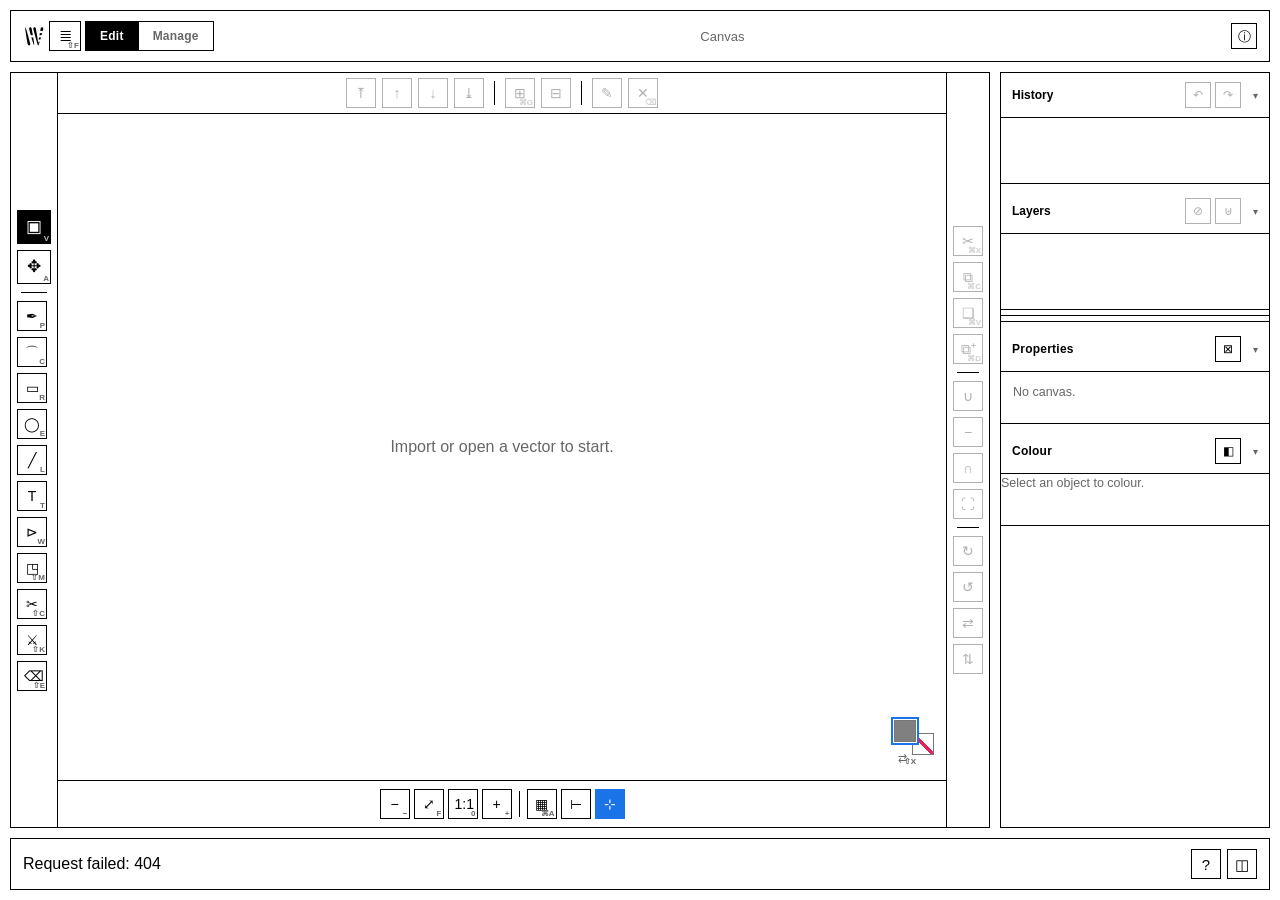
==== index.html @ 911d3b0f "feat(site): public compare page (browser vs desktop feature matrix) compare.html — an on-brand landi" ====
<!doctype html>
<html lang="en">
  <head>
    <meta charset="utf-8" />
    <meta name="viewport" content="width=device-width, initial-scale=1" />
    <script>
      // Deploy-target auto-detect (runs before the app module). On a Cloudflare Pages host
      // (*.pages.dev) or the production domain, run the SERVERLESS build — pipeline / library /
      // batch are gated behind a "download the desktop app" CTA. Local desktop (served from
      // localhost by the Python app) stays the full app. Same file both ways, no build step.
      // `?cloud` / `?nocloud` override for testing (handled in src/ui/env.js).
      (function () {
        var h = location.hostname;
        if (/\.pages\.dev$/.test(h) || h === "hector-vector.com" || h === "www.hector-vector.com") window.__HV_CLOUD__ = true;
      })();
    </script>
    <title>hector-vector</title>
    <link rel="manifest" href="/manifest.webmanifest" />
    <link rel="icon" type="image/svg+xml" href="/assets/hv_logo.svg" />
    <meta name="theme-color" content="#ffffff" />
    <meta name="application-name" content="hector-vector" />
    <link rel="stylesheet" href="/style.css" />
  </head>
  <body>
    <main class="app editor">
      <header class="topbar editor-bar">
        <div class="panel-actions doc-actions-left">
          <img class="brand-logo" src="/assets/hv_logo.svg" alt="hector-vector" title="hector-vector" />
          <div class="menu" data-menu="file">
            <button class="icon-btn menu-trigger" data-key="⇧F" type="button" aria-haspopup="true" aria-expanded="false" title="File — New / Open / Save / Export (Shift+F)">≣</button>
            <div class="menu-list" role="menu" hidden></div>
          </div>
          <!-- Layout customization lives on the frame itself now: right-click any toolbar's
               blank space for the Layout menu (customize / profiles / reset). -->
          <!-- Edit ⇄ Manage: two stations on one bench. Edit = the canvas workbench;
               Manage borrows Library/Processor/Jobs into a roomy browse + batch surface. -->
          <div class="view-swap" role="group" aria-label="View">
            <button id="view-edit" class="view-tab active" type="button" aria-pressed="true" title="Edit — the canvas workbench">Edit</button>
            <button id="view-manage" class="view-tab" type="button" aria-pressed="false" title="Manage — browse &amp; batch-process your library">Manage</button>
          </div>
          <!-- Cloud build only: the pipeline / library / batch live in the local desktop app. -->
          <a id="get-desktop" class="get-desktop" href="/compare" title="What the desktop app unlocks — AI upscaling, background removal, tracing, batch, and your local library">⤓ Get the desktop app</a>
        </div>
        <!-- the canvas name + current selection live in the header (frees the stage) -->
        <span class="doc-title" title="Current document"><span id="output-label">Canvas</span><span id="sel-label" class="doc-sel"></span></span>
        <!-- Shelf: closed/unused panels park here as squares (click to reopen). Lives in
             the top-right header space; empty until a panel is closed. -->
        <div class="panel-shelf" id="panel-shelf" role="toolbar" aria-label="Shelved panels"></div>
      </header>

      <section class="editor-grid">
        <!-- Left dock: leftmost column, empty until a panel is docked here (drag a panel's
             header over it). Hidden from the grid when empty. -->
        <aside class="leftdock" id="leftdock" aria-label="Left dock">
          <div class="dock-resizer dock-resizer-l" id="leftdock-resizer" title="Drag to resize"></div>
        </aside>
        <nav class="toolstrip" role="toolbar" aria-label="Tools">
          <button class="tool-button tool-primary active" data-tool="select" data-key="V" type="button" title="Select / Move (V) — drag empty space to marquee (Alt = lasso) · Ctrl+T scale · Ctrl+R rotate">▣</button>
          <button class="tool-button tool-primary" data-tool="node" data-key="A" type="button" title="Edit points (A) — anchors &amp; handles">✥</button>
          <span class="tool-sep" aria-hidden="true"></span>
          <button class="tool-button" data-tool="pen" data-key="P" type="button" title="Pen — click to add points (P)">✒</button>
          <button class="tool-button" data-tool="curvature" data-key="C" type="button" title="Curvature — click to drop auto-smooth points (C)">⌒</button>
          <button class="tool-button" data-tool="rect" data-key="R" type="button" title="Rectangle (R)">▭</button>
          <button class="tool-button" data-tool="ellipse" data-key="E" type="button" title="Ellipse (E)">◯</button>
          <button class="tool-button" data-tool="line" data-key="L" type="button" title="Line (L)">╱</button>
          <button class="tool-button" data-tool="text" data-key="T" type="button" title="Text (T) — click to place, type, Esc to finish">T</button>
          <button class="tool-button" data-tool="width" data-key="W" type="button" title="Width (W) — drag a stroke perpendicular to swell/pinch it (Alt = one side)">⊳</button>
          <button class="tool-button" data-tool="shapebuilder" data-key="⇧M" type="button" title="Shape Builder (Shift+M) — paint across overlapping selected shapes to merge regions (Alt removes)">◳</button>
          <button class="tool-button" data-tool="scissors" data-key="⇧C" type="button" title="Scissors (Shift+C) — click a path to cut it">✂</button>
          <button class="tool-button" data-tool="knife" data-key="⇧K" type="button" title="Knife (Shift+K) — drag across shapes to cut (Alt = straight)">⚔</button>
          <button class="tool-button" data-tool="eraser" data-key="⇧E" type="button" title="Eraser (Shift+E) — drag over filled shapes to erase ( [ / ] resize )">⌫</button>
        </nav>

        <article class="stage-wrap preview-panel" data-tool="select">
          <!-- arrange/structure controls for the selection, across the top of the canvas -->
          <nav class="stage-toolbar" role="toolbar" aria-label="Arrange">
            <button id="layer-front" class="tool-button" type="button" title="Bring to front (Ctrl/Cmd+Shift+])" disabled>⤒</button>
            <button id="layer-forward" class="tool-button" type="button" title="Bring forward (Ctrl/Cmd+])" disabled>↑</button>
            <button id="layer-backward" class="tool-button" type="button" title="Send backward (Ctrl/Cmd+[)" disabled>↓</button>
            <button id="layer-back" class="tool-button" type="button" title="Send to back (Ctrl/Cmd+Shift+[)" disabled>⤓</button>
            <span class="tool-vsep" aria-hidden="true"></span>
            <button id="layer-group" class="tool-button" data-key="⌘G" type="button" title="Group (Ctrl/Cmd+G)" disabled>⊞</button>
            <button id="layer-ungroup" class="tool-button" type="button" title="Ungroup (Ctrl/Cmd+Shift+G)" disabled>⊟</button>
            <span class="tool-vsep" aria-hidden="true"></span>
            <button id="layer-rename" class="tool-button" type="button" title="Rename selected object" disabled>✎</button>
            <button id="layer-delete" class="tool-button" data-key="⌫" type="button" title="Delete (Del / Backspace)" disabled>✕</button>
          </nav>
          <div class="stage-body">
            <div id="rulers" class="rulers" hidden aria-hidden="true">
              <div class="ruler-corner"></div>
              <canvas class="ruler ruler-h"></canvas>
              <canvas class="ruler ruler-v"></canvas>
            </div>
            <div id="output-preview" class="preview-frame empty-frame">Import or open a vector to start.</div>
            <!-- Fill (primary) / stroke (secondary) swatches: float in the canvas's
                 inner bottom-right corner (so all four picture-frame bezels stay
                 identical). Reflect the selection or the default for new shapes. -->
            <div class="tool-swatches" id="tool-swatches">
              <button class="swatch swatch-fill" id="swatch-fill" type="button" title="Fill — click to set the fill colour"></button>
              <button class="swatch swatch-stroke" id="swatch-stroke" type="button" title="Stroke — click to set the stroke colour"></button>
              <button class="swatch-swap" id="swatch-swap" data-key="⇧X" type="button" title="Swap fill / stroke (Shift+X)">⇄</button>
              <input type="color" id="swatch-color-input" hidden />
            </div>
          </div>
          <div class="panel-foot">
            <!-- Navigation + canvas-level controls (object controls are on the side bars). -->
            <div class="panel-actions viewport-controls">
              <button class="tool-button" data-vp="output" data-action="zoom-out" data-key="−" type="button" title="Zoom out (-)">−</button>
              <button class="tool-button" data-vp="output" data-action="fit" data-key="F" type="button" title="Fit to view (f)">⤢</button>
              <button class="tool-button" data-vp="output" data-action="actual" data-key="0" type="button" title="Actual size (0)">1:1</button>
              <button class="tool-button" data-vp="output" data-action="zoom-in" data-key="+" type="button" title="Zoom in (+)">+</button>
              <span class="vp-sep" aria-hidden="true"></span>
              <button id="vp-selectall" class="tool-button" data-key="⌘A" type="button" title="Select all objects (Ctrl/Cmd+A)">▦</button>
              <button id="vp-rulers" class="tool-button" type="button" title="Rulers — show measurement rulers" aria-pressed="false">⊢</button>
              <button id="vp-guides" class="tool-button" type="button" title="Smart guides — snap to other objects' edges &amp; centres" aria-pressed="false">⊹</button>
            </div>
          </div>
        </article>

        <nav class="actionbar" role="toolbar" aria-label="Object actions">
          <button class="tool-button" id="act-cut" data-key="⌘X" type="button" title="Cut (Ctrl/Cmd+X)" disabled>✂</button>
          <button class="tool-button" id="act-copy" data-key="⌘C" type="button" title="Copy (Ctrl/Cmd+C)" disabled>⧉</button>
          <button class="tool-button" id="act-paste" data-key="⌘V" type="button" title="Paste (Ctrl/Cmd+V)" disabled>❏</button>
          <button class="tool-button" id="act-duplicate" data-key="⌘D" type="button" title="Duplicate (Ctrl/Cmd+D)" disabled>⧉⁺</button>
          <span class="tool-sep" aria-hidden="true"></span>
          <button class="tool-button" id="act-union" type="button" title="Unite — combine shapes" disabled>∪</button>
          <button class="tool-button" id="act-subtract" type="button" title="Subtract front from back" disabled>−</button>
          <button class="tool-button" id="act-intersect" type="button" title="Intersect — keep the overlap" disabled>∩</button>
          <button class="tool-button" id="act-clip" type="button" title="Make clipping mask (Ctrl/Cmd+7) — top object clips the rest" disabled>⛶</button>
          <span class="tool-sep" aria-hidden="true"></span>
          <button class="tool-button" id="act-rotate-cw" type="button" title="Rotate 90° clockwise">↻</button>
          <button class="tool-button" id="act-rotate-ccw" type="button" title="Rotate 90° counter-clockwise">↺</button>
          <button class="tool-button" id="act-flip-h" type="button" title="Flip horizontal">⇄</button>
          <button class="tool-button" id="act-flip-v" type="button" title="Flip vertical">⇅</button>
        </nav>

        <aside class="rightdock" id="rightdock">
          <div class="dock-resizer" id="dock-resizer" title="Drag to resize"></div>
          <div class="rail-section history" data-section="history">
            <div class="panel-head section-head">
              <span class="caret" title="History — collapse / expand">▾</span><span class="sec-label">History</span><span class="sec-count" id="history-count"></span>
              <div class="panel-actions">
                <button id="undo-button" class="tool-button" type="button" title="Undo (Ctrl/Cmd+Z)" disabled>↶</button>
                <button id="redo-button" class="tool-button" type="button" title="Redo (Ctrl/Cmd+Shift+Z)" disabled>↷</button>
              </div>
            </div>
            <div id="history-list" class="history-list section-body"></div>
          </div>
          <div class="dock-vresizer" id="dock-vresizer" title="Drag to resize History / Layers"></div>
          <div class="rail-section layers" data-section="layers">
            <div class="panel-head section-head">
              <span class="caret" title="Layers — collapse / expand">▾</span><span class="sec-label">Layers</span><span class="sec-count" id="layers-count"></span>
              <div class="panel-actions">
                <button id="layer-cleanup" class="tool-button" type="button" title="Clean up ghost layers" disabled>⊘</button>
                <button id="layer-merge" class="tool-button" type="button" title="Merge same-colour layers" disabled>⊎</button>
              </div>
            </div>
            <div id="layers-list" class="layers-list section-body"></div>
            <div id="layers-foot" class="layers-foot"></div>
          </div>
          <!-- Library: the image gallery, now a first-class dockable panel (drag the
               header to float/redock). Replaces the gallery trapped in the Process view —
               first step of dissolving Q into composable panels. -->
          <div class="rail-section library" data-section="library">
            <div class="panel-head section-head">
              <span class="caret" title="Library — collapse / expand">▾</span><span class="sec-label">Library</span><span class="sec-count" id="library-count"></span>
              <div class="panel-actions">
                <button id="library-add" class="tool-button" type="button" title="Add images to the library">⊕</button>
              </div>
            </div>
            <div id="library-list" class="library-list section-body"></div>
            <!-- Chin: filter (≈2/3) + C/R/V source toggle (canvas / raster / vector). -->
            <div id="library-chin" class="library-chin">
              <div class="lib-sort" role="group" aria-label="Sort">
                <button class="lib-sort-dir" data-dir="asc" type="button" title="Sort ascending">↑</button>
                <button class="lib-sort-dir" data-dir="desc" type="button" title="Sort descending">↓</button>
                <button id="library-sortkey" class="lib-sort-key" type="button" title="Sort by — click to change (Name / Date)">N</button>
              </div>
              <input id="library-filter" class="modal-search library-filter" type="search" placeholder="Filter…" />
              <div class="lib-mode-btns" role="group" aria-label="Library source">
                <button class="lib-mode" data-mode="canvas" type="button" title="Canvas — saved .hv projects">C</button>
                <button class="lib-mode" data-mode="raster" type="button" title="Raster — input images">R</button>
                <button class="lib-mode" data-mode="vector" type="button" title="Vector — output vectors">V</button>
              </div>
            </div>
          </div>
          <!-- Processor: the image→vector pipeline as a vertical flow rail (Upscale →
               Remove BG → Vectorize) — toggle/reorder stages, expand for settings,
               live-preview the selected raster, Run. Lifts the pipeline out of the
               cramped raster Properties panel into its own composable dock. -->
          <div class="rail-section processor" data-section="processor">
            <div class="panel-head section-head">
              <span class="caret" title="Processor — collapse / expand">▾</span><span class="sec-label">Processor</span><span class="sec-count" id="processor-out"></span>
              <div class="panel-actions">
                <button id="processor-run" class="tool-button" type="button" title="Run the pipeline → canvas" disabled>▸</button>
              </div>
            </div>
            <div id="processor-body" class="processor-body section-body"></div>
            <!-- Chin: the Run action (+ a Load-to-preview affordance), pinned below the
                 scrolling stage list — the standard panel chin (ink top-border). -->
            <div id="processor-chin" class="processor-chin"></div>
          </div>
          <!-- Jobs: the batch queue, now a dockable panel so it's visible in the Edit
               view alongside the canvas (step toward dissolving the Process view). -->
          <div class="rail-section jobs" data-section="jobs">
            <div class="panel-head section-head">
              <span class="caret" title="Jobs — collapse / expand">▾</span><span class="sec-label">Jobs</span><span class="sec-count" id="jobs-count"></span>
              <div class="panel-actions">
                <button id="jobs-cancel-all" class="tool-button" type="button" title="Cancel all queued jobs" disabled>⊗</button>
                <button id="jobs-clear" class="tool-button" type="button" title="Clear finished jobs" disabled>⌦</button>
              </div>
            </div>
            <div id="jobs-list" class="jobs-list section-body"></div>
          </div>
        </aside>
      </section>

      <!-- The standalone Process view was dissolved into dock panels: Library (pick an
           image) → Processor (compose + run the pipeline) → Jobs (watch). -->

      <!-- Manage screen: the A-side of the Edit/Manage swap. Empty until you switch to it —
           manage.js borrows the Library / Processor / Jobs sections out of the right dock and
           reparents them here for a roomy browse + batch-process surface, then hands them back
           on return to Edit. Hidden via CSS (.app:not(.manage) .manage-grid { display:none }). -->
      <section class="manage-grid" aria-label="Manage — browse &amp; batch-process"></section>

      <!-- Hidden file inputs: Add images (raster import) + File ▸ Open from file (svg). -->
      <input id="file-input" type="file" accept="image/*" multiple hidden />
      <input id="open-file-input" type="file" accept=".svg,image/svg+xml" hidden />

      <footer class="status-bar">
        <div id="status-text">Ready.</div>
        <div id="status-progress" class="status-progress" hidden>
          <div class="status-progress-track"><div id="status-progress-bar" class="status-progress-bar"></div></div>
          <span id="status-progress-label" class="status-progress-label"></span>
        </div>
        <div class="status-tools" role="toolbar" aria-label="View">
          <button id="shortcut-button" class="bar-btn" type="button" title="Keyboard shortcuts (?)">?</button>
          <button id="rail-toggle" class="bar-btn" type="button" title="Hide side panels">◫</button>
        </div>
      </footer>
    </main>

    <div id="modal-root" class="modal-root" hidden>
      <div class="modal-backdrop" data-modal-close></div>
      <div class="modal-window">
        <header class="panel-head">
          <span id="modal-title">Browse</span>
          <div class="panel-actions">
            <input id="modal-search" class="modal-search" type="search" placeholder="Filter…" hidden />
            <button class="ghost-button" type="button" data-modal-close>Close</button>
          </div>
        </header>
        <div id="modal-body" class="modal-body"></div>
      </div>
    </div>

    <script type="module" src="/src/app.js"></script>
  </body>
</html>
---- style.css ----
:root {
  --bg: #fff;
  --fg: #000;
  --line: #000;
  --muted: #666;
  --checker-a: #fff;
  --checker-b: #dcdcdc;

  /* ---- inky monochrome design tokens (panels / inspector / colour) ----
     Edgy + boxy: pure-black structure and active fills, SHARP corners. One
     ink, one height. Active = black-on-white; hover punches to black. */
  --ink: #000;             /* active fills + strong text — deep pure black */
  --ink-2: #000;           /* ink hover */
  --label: #555;           /* field labels / section titles */
  --hair: #000;            /* component borders (pure black, boxy) */
  --hair-2: #000;          /* dividers */
  --surface: #f0f0f0;      /* subtle hover tint on fields */
  --field-h: 26px;         /* one control height everywhere in a panel */
  --r: 0;                  /* sharp corners — no rounding */
}

* { box-sizing: border-box; }

html, body {
  margin: 0;
  width: 100%;
  height: 100%;
  overflow: hidden;
  background: var(--bg);
  color: var(--fg);
  font-family: "IBM Plex Sans", "Helvetica Neue", Arial, sans-serif;
}

button, select, input, a { font: inherit; }

.app {
  height: 100vh;
  display: grid;
  grid-template-rows: auto auto 1fr auto;
  gap: 10px;
  padding: 10px;
}

.topbar, .control-bar, .panel, .library, .status-bar {
  border: 1px solid var(--line);
  background: var(--bg);
}

.topbar, .status-bar {
  display: flex;
  align-items: center;
  justify-content: space-between;
  gap: 10px;
  padding: 10px 12px;
  flex-wrap: wrap;
}

.topbar > * { min-width: 0; }

.label {
  font-size: 11px;
  letter-spacing: 0.12em;
}

.topbar h1 {
  margin: 2px 0 0;
  font-size: 28px;
  line-height: 1;
}


.drop-button, .control-bar button, .ghost-button, .ghost-link, select {
  border: 1px solid var(--line);
  background: var(--bg);
  color: var(--fg);
  padding: 10px 12px;
  text-decoration: none;
}

button:not(:disabled),
a.ghost-link,
select {
  cursor: pointer;
}

button:disabled {
  opacity: 0.45;
  cursor: default;
}

.drop-button.drag {
  background: #000;
  color: #fff;
}

.library {
  min-height: 0;
  display: grid;
  grid-template-rows: auto 1fr;
}

.control-bar {
  display: grid;
  grid-template-columns: repeat(auto-fit, minmax(140px, 1fr));
  gap: 8px;
  padding: 10px;
  align-items: center;
}

.control-bar > select,
.control-bar > button,
.control-bar > .slider-wrap {
  min-width: 0;
}

.slider-wrap {
  display: grid;
  grid-template-columns: auto 1fr;
  gap: 8px;
  align-items: center;
  border: 1px solid var(--line);
  padding: 0 10px;
  height: 42px;
  min-width: 0;
}

.main-grid {
  min-height: 0;
  display: grid;
  grid-template-columns: minmax(200px, 1fr) minmax(0, 2fr) minmax(0, 2fr);
  gap: 10px;
}

.panel {
  min-height: 0;
  display: grid;
  grid-template-rows: auto 1fr;
}

/* Preview panels are a flex column: head (top chin) and foot (bottom chin)
   stay fixed-height, the frame in between grows to fill. */
.panel.preview-panel,
.stage-wrap.preview-panel {
  display: flex;
  flex-direction: column;
}

/* ============================ Editor reframe ============================ */
:root { --accent: #1b73e8; }

.app.editor { grid-template-rows: auto 1fr auto; }

/* File icon (left) · Edit/Process view-swap (right). Undo/redo live by the
   viewport BG button; help/collapse live in the ready bar. */
.editor-bar { display: flex; align-items: center; justify-content: space-between; gap: 10px; }
.doc-actions-left { justify-self: start; }
.brand-logo { height: 22px; width: auto; display: block; flex: 0 0 auto; }
/* document name, centred in the header (moved out of the stage so the canvas gets the
   full height). flex:1 between the File icon and the view-swap → centred + truncates. */
.doc-title { flex: 1 1 auto; min-width: 0; text-align: center; font-size: 13px; color: var(--muted); overflow: hidden; text-overflow: ellipsis; white-space: nowrap; }
.doc-sel { color: var(--accent); font-weight: 600; }
.brand { display: flex; align-items: baseline; gap: 10px; min-width: 0; }
.brand-name { font-weight: 600; letter-spacing: 0.02em; }
.brand-sub { color: var(--muted); font-size: 12px; overflow: hidden; text-overflow: ellipsis; white-space: nowrap; }
.doc-actions { flex-wrap: wrap; justify-content: flex-end; }
.bar-sep { width: 1px; align-self: stretch; background: var(--line); opacity: 0.4; margin: 0 2px; }

.editor-grid {
  min-height: 0;
  display: grid;
  /* toolstrip · stage · actionbar · rightdock (history + layers) */
  grid-template-columns: auto minmax(0, 1fr) auto auto;
  /* no gap between the toolstrip / stage / action bar: they butt together so their
     borders form one continuous picture frame around the canvas. The dock is set
     apart with its own margin (below). */
  gap: 0;
}
/* The grid template (which dock columns exist) is driven by JS in the Dockable-panels
   module — leftdock·toolstrip·stage·actionbar·rightdock, with each side dock's `auto`
   track added only when that dock is shown. Empty/folded docks are set display:none. */
.leftdock { display: none; }   /* default until JS shows it / a panel docks here */

/* ---- Manage screen (Edit/Manage swap) ----
   The A-side surface. Lives in the same grid cell as .editor-grid; display toggles by
   the .app.manage class (a display:none element is not a grid item, so auto-placement
   just works — header→row1, whichever grid is shown→1fr row2, footer→row3). manage.js
   reparents Library / Processor / Jobs into here, so they get room the 270px dock can't. */
.manage-grid { display: none; min-height: 0; }
.app.manage .editor-grid { display: none; }
.app.manage .manage-grid {
  display: grid;
  grid-template-columns: minmax(0, 1fr) minmax(300px, 360px);
  grid-template-rows: minmax(0, 1fr) minmax(120px, 0.7fr) minmax(96px, 0.45fr);
  gap: 10px;
}
/* Library = the big browse pane (full-height left); right column stacks Processor (the active
   image's pipeline) · Info (inspect the selection) · Jobs (the queue). */
.manage-grid .rail-section.library { grid-column: 1; grid-row: 1 / span 3; }
.manage-grid .rail-section.processor { grid-column: 2; grid-row: 1; }
.manage-grid .rail-section.info { grid-column: 2; grid-row: 2; }
.manage-grid .rail-section.jobs { grid-column: 2; grid-row: 3; }
.manage-grid .rail-section.info .fp-body { flex: 1 1 auto; min-height: 0; overflow: auto; }
.manage-grid .rail-section .panel-x { display: none; }   /* a Manage citizen has no close button */
.info-empty { padding: 14px 12px; color: var(--muted); font-size: 12px; line-height: 1.5; }
/* In the dock the sections share the dock's frame; standalone in the grid they need
   their own border/surface + rounded corners, and must clip their own scroll. */
.manage-grid .rail-section {
  border: 1px solid var(--line); background: var(--bg); border-radius: var(--r);
  min-height: 0; min-width: 0; overflow: hidden; flex: 1 1 auto;
}
/* Borrowed panels are never collapsed/floated here — neutralise the dock's collapse caret. */
.manage-grid .rail-section.collapsed { flex: 1 1 auto; }
.manage-grid .rail-section .caret { display: none; }

.toolstrip {
  border: 1px solid var(--line);
  background: var(--bg);
  display: flex;
  flex-direction: column;
  gap: 6px;
  padding: 6px;
  flex: 0 0 auto;
  justify-content: center;   /* swatches moved to the canvas → tools centre in the bar */
}
/* THE shared button object — every toolbar (tools, arrange, actions, viewport)
   inherits this one class so they all match. Primary tools opt into a larger box. */
.tool-button {
  position: relative;
  width: 30px; height: 30px;
  border: 1px solid var(--line);
  background: var(--bg); color: var(--fg);
  font-size: 14px; line-height: 1; cursor: pointer; white-space: nowrap;
  display: grid; place-items: center;
}
.tool-button.active { background: #000; color: #fff; }
/* one consistent hover / disabled / toggle-on treatment for every bar */
.tool-button:hover:not(:disabled):not(.active):not(.on) { background: var(--accent); color: #fff; border-color: var(--accent); }
.tool-button:hover:not(:disabled)[data-key]::after { color: rgba(255, 255, 255, 0.8); }
.tool-button:disabled { opacity: 0.3; cursor: default; }
.tool-button.on { background: var(--accent); color: #fff; border-color: var(--accent); }
.tool-button.on[data-key]::after { color: rgba(255, 255, 255, 0.8); }
/* right-side object action bar — mirrors the left toolstrip (clipboard / boolean /
   transform actions for the selection). Buttons are the same square objects as the
   tools, and as action buttons they get a hover + disabled state. */
.actionbar {
  border: 1px solid var(--line); background: var(--bg);
  display: flex; flex-direction: column; gap: 6px; padding: 6px; flex: 0 0 auto;
  justify-content: center;
}
/* V and A are the two primary tools; the creation tools below read as subcontrols */
.tool-button.tool-primary { width: 34px; height: 34px; font-size: 17px; }
/* shortcut badge: a tiny letter in the bottom-right corner (tool buttons,
   viewport controls, the fill/stroke swap — one consistent kind of object) */
.tool-button[data-key]::after, .swatch-swap[data-key]::after,
.icon-btn[data-key]::after, .view-btn[data-key]::after {
  content: attr(data-key);
  position: absolute; right: 1px; bottom: 0;
  font-size: 8px; line-height: 1; font-weight: 600;
  color: var(--muted); pointer-events: none; letter-spacing: 0;
}
.tool-button.active[data-key]::after { color: rgba(255, 255, 255, 0.75); }
/* viewport controls now use the shared .tool-button object (see above) */
.vp-sep { width: 1px; align-self: stretch; margin: 2px 3px; background: var(--line); }
.swatch-swap[data-key]::after { right: -6px; bottom: -1px; }
/* header icon box (File menu) — same bordered-box object, square */
.icon-btn {
  position: relative; box-sizing: border-box; width: 32px; height: 30px;
  border: 1px solid var(--line); background: var(--bg); color: var(--fg);
  font: inherit; font-size: 16px; line-height: 1; cursor: pointer; display: grid; place-items: center;
}
.icon-btn:hover, .menu.open .icon-btn { background: var(--accent); color: #fff; border-color: var(--accent); }
/* text variant for header dropdown triggers (Layout ▾) */
.icon-btn.hdr-text { width: auto; padding: 0 10px; font-size: 13px; }
.icon-btn.hdr-text.active { background: var(--accent); color: #fff; border-color: var(--accent); }
.menu.open .icon-btn[data-key]::after, .icon-btn:hover[data-key]::after { color: rgba(255, 255, 255, 0.8); }
/* Ableton-style view swap: two icon boxes, the active view highlighted. Lifted
   above the modal (z 50) so you can swap back to Edit while Process is open. */
.view-swap { display: inline-flex; gap: 0; position: relative; z-index: 60; }
/* Cloud build: no Manage station (its Library/Processor/Jobs panels don't exist); show the
   download-the-desktop-app CTA instead. `.cloud` is set on <html> by env.js. */
.get-desktop { display: none; }
.cloud .view-swap { display: none; }
.cloud .get-desktop { display: inline-flex; align-items: center; gap: 6px; padding: 4px 10px; margin-left: 4px;
  font-size: 12px; font-weight: 600; color: var(--fg); background: var(--panel); border: 1px solid var(--hair);
  border-radius: var(--r); text-decoration: none; white-space: nowrap; }
.cloud .get-desktop:hover { border-color: var(--ink); background: var(--bg); }
.view-btn {
  position: relative; box-sizing: border-box; min-width: 34px; height: 30px;
  padding: 0 10px; border: 1px solid var(--line); background: var(--bg); color: var(--fg);
  font: inherit; font-size: 16px; line-height: 1; cursor: pointer; display: grid; place-items: center;
}
.view-btn + .view-btn { border-left: 0; }
.view-btn:hover:not(.active) { background: var(--hover, #f0f0f0); }
.view-btn.active { background: #000; color: #fff; border-color: #000; }
.view-btn.active[data-key]::after { color: rgba(255, 255, 255, 0.7); }
.view-count {
  position: absolute; top: -5px; right: -5px; min-width: 14px; height: 14px; padding: 0 3px;
  box-sizing: border-box; background: var(--accent); color: #fff; border-radius: 7px;
  font-size: 9px; font-weight: 700; line-height: 14px; text-align: center;
}
.view-count:empty { display: none; }
/* Edit ⇄ Manage tabs: text-labelled segmented control (the icon .view-btn is for the
   old swap). The active station reads inked; click the other to cross the seam. */
.view-tab {
  box-sizing: border-box; height: 30px; padding: 0 14px; border: 1px solid var(--line);
  background: var(--bg); color: var(--muted); font: inherit; font-size: 12px; font-weight: 600;
  letter-spacing: 0.02em; line-height: 1; cursor: pointer;
}
.view-tab + .view-tab { border-left: 0; }
.view-tab:first-child { border-radius: var(--r) 0 0 var(--r); }
.view-tab:last-child { border-radius: 0 var(--r) var(--r) 0; }
.view-tab:hover:not(.active) { background: var(--surface); color: var(--ink); }
.view-tab.active { background: var(--ink); color: #fff; border-color: var(--ink); }
.tool-sep { height: 1px; background: var(--line); margin: 2px 4px; align-self: stretch; }
/* Fill (primary) / stroke (secondary) swatches — float in the canvas's inner
   bottom-right corner (over the stage body, above the rulers). */
.tool-spacer { flex: 1 1 auto; }
.tool-swatches {
  position: absolute; right: 12px; bottom: 12px; z-index: 8;
  width: 40px; height: 48px; padding: 0;
  pointer-events: auto;
}
.swatch { position: absolute; width: 22px; height: 22px; padding: 0; cursor: pointer; border: 1px solid #777; box-shadow: 0 0 0 1px #fff; }
.swatch-fill { left: 0; top: 0; z-index: 2; }
.swatch-stroke { right: 0; top: 13px; z-index: 1; }
.swatch.none { background: #fff; }
.swatch.none::after { content: ""; position: absolute; inset: 0; background: linear-gradient(to top right, transparent 44%, #e0245e 45%, #e0245e 55%, transparent 56%); }
.swatch-swap { position: absolute; left: 0; bottom: 3px; width: 16px; height: 14px; border: 0; background: none; padding: 0; cursor: pointer; font-size: 11px; line-height: 1; color: var(--muted); }
.swatch-swap:hover { color: #000; }

/* right dock: Inspector (properties) above, Layers below — resizable + collapsible */
.rightdock {
  position: relative;
  border: 1px solid var(--line);
  background: var(--bg);
  margin-left: 10px;   /* set apart from the picture-frame (which has no gaps) */
  width: 270px;
  min-height: 0;
  overflow: hidden;   /* backstop: a mis-sized section can never spill the dock off-screen */
  display: flex;
  flex-direction: column;
}
.dock-resizer {
  position: absolute; left: -5px; top: 0; bottom: 0; width: 9px;
  cursor: ew-resize; z-index: 6; touch-action: none;
}
.dock-resizer:hover { background: var(--accent); opacity: 0.3; }
.menu-count { color: var(--muted); font-size: 11px; margin-left: 2px; }
.rail-section { display: flex; flex-direction: column; min-height: 0; }

/* Left dock — mirror of the right dock (margin + resizer on the opposite edge). */
.leftdock {
  position: relative; border: 1px solid var(--line); background: var(--bg);
  margin-right: 10px; width: 270px; min-height: 0; overflow: hidden; flex-direction: column;
}
.dock-resizer-l { left: auto; right: -5px; }
/* The Properties panel reuses .context-panel for inspector-style selectors, but as a
   docked rail-section it must fill the column (not the 248px fixed float width). */
.rail-section.context-panel { width: auto; border: 0; box-shadow: none; }
/* The × is never shown: docked panels aren't "closed", and a floating panel re-docks by
   dragging its header back (no close button to accidentally lose a panel). It stays in the
   DOM purely as the header receiver's tail anchor. */
.leftdock .panel-x, .rightdock .panel-x, .dock-window .panel-x { display: none; }
.dock-window .rail-section.collapsed .panel-actions { display: flex; }   /* keep the header actions reachable on a collapsed float */
/* Every panel header action area is a customize-layout drop RECEIVER. All header buttons
   are one consistent size (one rule, every header) — no placeholder/blank-slot box; an
   empty header just shows the outlined drop area while customising. Capped at 3 tiles. */
/* panel-header receiver buttons read as the same soft hairline objects as the
   inspector icon buttons (not hard black boxes that hover blue) */
.section-head .panel-actions .tool-button { width: 26px; height: 26px; font-size: 12px; border: 1px solid var(--hair); border-radius: var(--r); background: #fff; color: var(--ink); }
.section-head .panel-actions .tool-button:hover:not(:disabled):not(.active):not(.on) { background: var(--surface); color: var(--ink); border-color: var(--hair-2); }
.section-head .panel-actions .tool-button.active, .section-head .panel-actions .tool-button.on { background: var(--ink); color: #fff; border-color: var(--ink); }
.app.editor.customizing .section-head .panel-actions { min-width: 26px; min-height: 26px; outline: 1px dashed var(--ink); outline-offset: -1px; background: var(--surface); border-radius: var(--r); }
/* Shelf: closed/unused panels parked as squares in the top-right header. Click to reopen,
   right-click for a tiny menu. Empty → hidden so it takes no space. */
.panel-shelf { display: flex; align-items: center; gap: 4px; flex: 0 0 auto; }
.panel-shelf:empty { display: none; }
.shelf-sq { width: 26px; height: 26px; font-size: 13px; line-height: 1; border: 1px solid var(--hair); border-radius: var(--r); background: #fff; color: var(--ink); cursor: pointer; display: grid; place-items: center; padding: 0; }
.shelf-sq:hover { background: var(--surface); border-color: var(--hair-2); }
.shelf-sq.dimmed { opacity: 0.5; }   /* a shelved contextual panel that isn't currently relevant */
/* Auto-parked (contextual/idle) square: dashed + muted, to read as "available, nothing to
   act on yet" — distinct from a solid square (a panel you closed by hand). */
.shelf-sq.auto { border-style: dashed; color: var(--muted, #8a8f98); }
.shelf-sq.auto:hover { color: var(--ink); }
/* Colour panel: the picker editor embedded in a panel body (no backdrop/window chrome). */
.color .fp-body { padding: 0; }
.cp-window.cp-embedded { position: static; width: auto; max-width: none; border: 0; box-shadow: none; padding: 8px; gap: 7px; flex: 1 1 auto; min-height: 0; overflow-y: auto; }
/* When the panel is too short the picker SCROLLS — its fixed rows (field, alpha bar,
   swatches) keep their size instead of collapsing the transparency bar to nothing. */
.cp-window.cp-embedded > * { flex-shrink: 0; }
.cp-window.cp-embedded .cp-head { display: none; }   /* the panel header already titles it */
/* drag any panel's header to detach/float or to re-dock + reorder (no detach button) */
.leftdock .section-head, .rightdock .section-head, .dock-window .section-head { cursor: grab; }
/* A floating, draggable panel window (History / Layers / Properties popped out). */
.dock-window {
  position: fixed; z-index: 80; min-width: 190px; min-height: 120px;
  display: flex; flex-direction: column; background: var(--bg);
  border: 1px solid var(--line); box-shadow: 0 8px 30px rgba(0, 0, 0, 0.22);
  overflow: hidden;
}
/* All-sides resize handles (replaces the single bottom-right `resize:both`). Thin
   inside-edge strips + slightly bigger corners; sit above content so the very edge
   always grabs. */
.dock-rs { position: absolute; z-index: 6; }
.dock-rs-n { top: 0; left: 0; right: 0; height: 5px; cursor: ns-resize; }
.dock-rs-s { bottom: 0; left: 0; right: 0; height: 5px; cursor: ns-resize; }
.dock-rs-e { right: 0; top: 0; bottom: 0; width: 5px; cursor: ew-resize; }
.dock-rs-w { left: 0; top: 0; bottom: 0; width: 5px; cursor: ew-resize; }
.dock-rs-ne, .dock-rs-nw, .dock-rs-se, .dock-rs-sw { width: 10px; height: 10px; z-index: 7; }
.dock-rs-ne { top: 0; right: 0; cursor: nesw-resize; }
.dock-rs-nw { top: 0; left: 0; cursor: nwse-resize; }
.dock-rs-se { bottom: 0; right: 0; cursor: nwse-resize; }
.dock-rs-sw { bottom: 0; left: 0; cursor: nesw-resize; }
.dock-window > .rail-section { flex: 1 1 auto; min-height: 0; }
.dock-window > .rail-section > .section-body,
.dock-window > .rail-section .layers-list { flex: 1 1 auto; }
.dock-window.dragging { opacity: 0.92; cursor: grabbing; }
/* A collapsed floating panel hugs its header — drop the window's min-height + resize
   grabber so there's no empty chin below the folded header. */
.dock-window:has(> .rail-section.collapsed) { min-height: 0; resize: none; }
.dock-window.float-panel { z-index: 1000; }   /* Properties window above the docks */
/* Properties body fills its section (window or dock), not the 248px float max-height. */
.dock-window .fp-body, .leftdock .properties .fp-body, .rightdock .properties .fp-body,
.leftdock .color .fp-body, .rightdock .color .fp-body { max-height: none; flex: 1 1 auto; }
/* Drop indicator shown over a dock zone while dragging a window onto it. */
.dock-droplines { position: fixed; z-index: 1100; pointer-events: none;
  border: 2px solid var(--accent); background: color-mix(in srgb, var(--accent) 12%, transparent); border-radius: 2px; }
/* insertion line between / below panels (vs. the full-zone box for an empty dock) */
.dock-droplines.line { border: 0; background: var(--accent); box-shadow: 0 0 0 1px rgba(255, 255, 255, 0.6); }
.dock-droplines.hidden { display: none; }

/* ---- Locking-bezel groups: snapped floating panels tiled in one container ----
   The group behaves like a floating mini-dock — drag a member header to move it all,
   the 8-way handles scale it, and the bezel between members resizes / detaches. */
.dock-group {
  position: fixed; z-index: 80; min-width: 220px; min-height: 140px;
  display: flex; flex-direction: row; background: var(--bg);
  border: 1px solid var(--line); box-shadow: 0 8px 30px rgba(0, 0, 0, 0.22); overflow: hidden;
}
.dock-group.col { flex-direction: column; }
.dock-group.dragging { opacity: 0.92; cursor: grabbing; }
.dock-group > .rail-section { min-width: 0; min-height: 0; overflow: hidden; }
/* An EXPANDED grouped member can't shrink below a usable size — a near-zero fraction
   otherwise leaves a thin empty "ghost" strip you can't grab back (collapsed members
   still hug their header via flex:0 0 auto, so this only floors live ones). */
.dock-group:not(.col) > .rail-section:not(.collapsed) { min-width: 130px; }
.dock-group.col > .rail-section:not(.collapsed) { min-height: 96px; }
.dock-group > .rail-section > .section-body, .dock-group > .rail-section .layers-list,
.dock-group .fp-body { flex: 1 1 auto; min-height: 0; max-height: none; }
.dock-group > .rail-section .panel-x { display: none; }   /* × redocks → splits; use the bezel */
/* the bezel = draggable seam between two members (double-click to detach) */
.dock-bezel { flex: 0 0 6px; align-self: stretch; background: var(--line); cursor: col-resize; position: relative; z-index: 5; }
.dock-group.col > .dock-bezel { cursor: row-resize; }
.dock-bezel:hover { background: var(--accent); }
/* snap preview line shown while a dragged panel is about to lock to an edge */
.dock-snapline { position: fixed; z-index: 1100; pointer-events: none; background: var(--accent); box-shadow: 0 0 0 1px rgba(255, 255, 255, 0.6); }
.dock-snapline.hidden { display: none; }

/* the side-panel fold toggle reads as "active" when panels are hidden */
.bar-btn.on { background: var(--accent); color: #fff; border-color: var(--accent); }

.stage-wrap { min-height: 0; position: relative; }
.stage-head { gap: 10px; }
/* arrange/structure toolbar across the top of the canvas (reorder/group/cleanup …) */
/* top arrange bar — the top run of the picture frame: same fill as the side bars,
   bordered top (outer edge) and bottom (inner edge against the canvas). */
.stage-toolbar { flex: 0 0 auto; display: flex; align-items: center; justify-content: center; gap: 6px; flex-wrap: wrap; padding: 5px 8px; background: var(--bg); border-top: 1px solid var(--line); border-bottom: 1px solid var(--line); }
.tool-vsep { width: 1px; align-self: stretch; margin: 3px 4px; background: var(--line); }
/* body holds the rulers overlay + the preview frame (so rulers don't cover the toolbar) */
.stage-body { position: relative; flex: 1 1 auto; min-height: 0; display: flex; flex-direction: column; }
/* Illustrator-style measurement rulers (canvas-drawn, synced to zoom/pan) overlaid on
   the top + left edges of the stage. pointer-events:none so the canvas stays clickable. */
.rulers { position: absolute; inset: 0; pointer-events: none; z-index: 6; }
.rulers[hidden] { display: none; }
.ruler { position: absolute; background: var(--bg); pointer-events: auto; }
.ruler-h { cursor: ns-resize; }
.ruler-v { cursor: ew-resize; }
/* explicit width/height: an absolutely-positioned <canvas> (replaced element) uses its
   intrinsic size with left+right:auto, so it won't stretch — size it directly. */
.ruler-h { top: 0; left: 18px; width: calc(100% - 18px); height: 18px; border-bottom: 1px solid var(--line); }
.ruler-v { top: 18px; left: 0; width: 18px; height: calc(100% - 18px); border-right: 1px solid var(--line); }
.ruler-corner { position: absolute; top: 0; left: 0; width: 18px; height: 18px; background: var(--bg); border-right: 1px solid var(--line); border-bottom: 1px solid var(--line); z-index: 1; }

.inspector {
  background: var(--bg);
  min-height: 0;
  display: grid;
  grid-template-rows: auto 1fr;
  flex: 1 1 50%;
}
/* Docked panels share the column height equally (panels are reorderable now, so there's
   no single fixed History/Layers split + drag handle). Collapsed panels shrink to head. */
.leftdock .rail-section, .rightdock .rail-section { flex: 1 1 0; min-height: 96px; height: auto; }
.leftdock .rail-section.collapsed, .rightdock .rail-section.collapsed { flex: 0 0 auto; min-height: 0; height: auto; }
.dock-vresizer { display: none; }   /* old fixed handle — superseded by per-pair .dock-vsep */
/* Draggable handle between two stacked docked panels (resize up/down). */
.dock-vsep { flex: 0 0 6px; cursor: row-resize; touch-action: none; background: var(--bg); border-top: 1px solid var(--hair); }
.dock-vsep:hover { background: var(--ink); opacity: 0.18; }
.history-list { min-height: 0; overflow-y: auto; display: flex; flex-direction: column; }
.history-row { text-align: left; padding: 5px 12px; font: inherit; font-size: 12px; line-height: 1.4; background: none; border: 0; border-left: 2px solid transparent; color: #1d1d1f; cursor: pointer; }
.history-row:hover { background: #f2f2f2; }
.history-row.current { background: #000; color: #fff; }
.history-row.future { color: #9b9b9b; }
.inspector-body { min-height: 0; overflow-y: auto; padding: 10px; display: flex; flex-direction: column; gap: 14px; }

/* ============================================================================
   Inspector design system — one inky, hairline-drawn component vocabulary used
   by every panel (Object / Artboard / Colour). Active states are ink-on-white;
   structure is hairlines; one --field-h height; one --r radius. No hard black
   boxes, no blue. See also the shared field/seg/btn rules below.
   ============================================================================ */
/* Raster panel "Process" section: the pipeline stages docked into Properties for a
   selected <image>. .hv-raster-hidden hides the source while a live trace previews
   on top of it (the canvas reads as the vector). */
.inline-svg .hv-raster-hidden { display: none; }
.raster-tools { display: flex; flex-direction: column; gap: 12px; margin-top: 18px; }
.rt-heading {
  font-size: 10px; letter-spacing: 0.14em; text-transform: uppercase; font-weight: 600;
  color: var(--label); padding-bottom: 5px; border-bottom: 1px solid var(--ink);
}
.rt-stage { display: flex; flex-direction: column; gap: 6px; }
.rt-stage-head { font-size: 11px; font-weight: 600; color: var(--ink); opacity: 0.85; }
.rt-stage-body { display: flex; flex-direction: column; gap: 6px; }
.rt-actions { display: flex; flex-wrap: wrap; gap: 6px; margin-top: 2px; }
.rt-actions .primary-button, .rt-actions .ghost-button { font-size: 12px; padding: 6px 10px; flex: 1 1 auto; }
.rt-stage + .rt-stage { padding-top: 10px; border-top: 1px dashed var(--hair, rgba(0,0,0,0.12)); }

.insp-group { display: flex; flex-direction: column; gap: 6px; }
/* Sections are siblings inside one wrap div, so they need an explicit gap — without
   this they collide (only the title's margin separated them). Tight rows WITHIN a
   section, a clear break BETWEEN sections. */
.insp-group + .insp-group { margin-top: 18px; }
.insp-title {
  font-size: 10px; letter-spacing: 0.14em; text-transform: uppercase; font-weight: 600;
  color: var(--label); padding-bottom: 5px; border-bottom: 1px solid var(--ink); margin: 0 0 2px;
}
/* Collapsible group headers: click the title to fold. The caret is a ::before pseudo (NOT a
   child node) so .insp-title.textContent stays equal to the group name. */
.insp-title.is-collapsible { position: relative; padding-left: 13px; cursor: pointer; user-select: none; }
.insp-title.is-collapsible:hover { color: var(--ink); }
.insp-title.is-collapsible::before { content: "\25BE"; position: absolute; left: 0; top: 0; font-size: 8px; letter-spacing: 0; color: var(--label); }
.insp-group.collapsed > .insp-title.is-collapsible::before { content: "\25B8"; }
.insp-group.collapsed > :not(.insp-title) { display: none; }
.insp-group.collapsed > .insp-title { margin-bottom: 0; border-bottom-color: var(--hair); }
.insp-row { display: grid; grid-template-columns: 54px minmax(0, 1fr); gap: 8px; align-items: center; min-height: var(--field-h); }
.insp-row > span { font-size: 11.5px; color: var(--label); white-space: nowrap; overflow: hidden; text-overflow: ellipsis; }
/* scrubbable number label — drag horizontally to change the value */
.insp-row > span.scrub { cursor: ew-resize; user-select: none; -webkit-user-select: none; touch-action: none; }
.insp-row > span.scrub:hover { color: var(--ink); text-decoration: underline dotted; text-underline-offset: 2px; }

/* Paired number fields (X|Y, W|H, Rotate|Corner) — two label+input pairs share one row
   so short numeric values stop wasting half the panel width. */
.insp-row.insp-pair { grid-template-columns: 1fr 1fr; gap: 6px; }
.insp-field { display: grid; grid-template-columns: auto minmax(0, 1fr); gap: 7px; align-items: center; min-width: 0; }
.insp-field > span { font-size: 11.5px; color: var(--label); text-align: left; white-space: nowrap; }
.insp-field > span.scrub { cursor: ew-resize; user-select: none; -webkit-user-select: none; touch-action: none; }
.insp-field > span.scrub:hover { color: var(--ink); text-decoration: underline dotted; text-underline-offset: 2px; }
.insp-field.is-disabled { opacity: 0.38; }
.insp-field.is-disabled input { cursor: not-allowed; }

/* Small inline note under inspector rows (e.g. area-text overflow warning). */
.insp-note { font-size: 11px; line-height: 1.35; color: var(--label); }
.insp-note-warn { color: #d2691e; }

/* No native number spinners — the drag-to-scrub label replaces them. */
.insp-row input[type="number"] { -moz-appearance: textfield; appearance: textfield; }
.insp-row input[type="number"]::-webkit-outer-spin-button,
.insp-row input[type="number"]::-webkit-inner-spin-button { -webkit-appearance: none; margin: 0; }

/* text / number / select field — the canonical input */
.insp-row input[type="number"], .insp-row input[type="text"], .insp-row select {
  width: 100%; height: var(--field-h); min-width: 0; border: 1px solid var(--hair); border-radius: var(--r);
  background: #fff; color: var(--ink); padding: 0 8px; font-size: 12px; font-variant-numeric: tabular-nums; line-height: var(--field-h);
}
.insp-row input[type="number"]:hover, .insp-row input[type="text"]:hover, .insp-row select:hover { background: var(--surface); }
.insp-row input[type="number"]:focus, .insp-row input[type="text"]:focus, .insp-row select:focus { outline: none; border-color: var(--ink); box-shadow: inset 0 0 0 1px var(--ink); background: #fff; }
.insp-row select { cursor: pointer; padding-right: 4px; }
.insp-row input[type="color"] { width: 100%; height: var(--field-h); padding: 0; border: 1px solid var(--hair); border-radius: var(--r); background: #fff; cursor: pointer; }
.insp-empty { color: var(--muted); font-size: 12.5px; line-height: 1.5; }

/* compact preset buttons (artboard size presets) */
.insp-preset-btns { display: flex; flex-wrap: wrap; gap: 5px; min-width: 0; }
.insp-preset-btns .ghost-button {
  padding: 0 9px; height: var(--field-h); font-size: 11px; color: var(--ink); border: 1px solid var(--hair);
  border-radius: var(--r); background: #fff; font-variant-numeric: tabular-nums;
}
.insp-preset-btns .ghost-button:hover { background: var(--ink); color: #fff; }

/* row of square icon buttons (align / arrange / flip / orient) */
.insp-btns { display: flex; gap: 5px; min-width: 0; align-items: center; }
.insp-iconbtn {
  flex: 0 0 auto; width: var(--field-h); height: var(--field-h); display: inline-flex; align-items: center; justify-content: center;
  border: 1px solid var(--hair); background: #fff; color: var(--ink); cursor: pointer; border-radius: var(--r); padding: 0;
}
.insp-iconbtn:hover:not(:disabled) { background: var(--ink); color: #fff; border-color: var(--ink); }
.insp-iconbtn:disabled { opacity: 0.3; cursor: default; }
.insp-iconbtn.on { background: var(--ink); color: #fff; border-color: var(--ink); }
.insp-iconbtn svg { display: block; pointer-events: none; }
.insp-ratio { margin-left: auto; font-size: 11px; color: var(--label); font-variant-numeric: tabular-nums; }

/* bottom chin of the Properties panel — pinned align-to-artboard bar (never scrolls
   away). 6 equal-width ink buttons spanning the panel. */
.insp-foot { flex: 0 0 auto; border-top: 1px solid var(--ink); padding: 7px 10px; }
.insp-foot:empty { display: none; }
.insp-alignbar { display: grid; grid-template-columns: repeat(6, 1fr); gap: 5px; }
.insp-alignbar .insp-iconbtn { width: 100%; }

/* inspector swatch (opens the colour picker) */
.insp-swatch {
  width: 100%; height: var(--field-h); padding: 0; border: 1px solid var(--hair); border-radius: var(--r); cursor: pointer;
  background: #000; box-shadow: inset 0 0 0 1px #fff;
}
.insp-swatch.none { background: #fff; background-image: linear-gradient(to top right, transparent 45%, var(--ink) 46%, var(--ink) 54%, transparent 55%); }
.insp-swatch.mixed { background-image: repeating-linear-gradient(45deg, rgba(127,127,127,0.5) 0 5px, rgba(127,127,127,0.15) 5px 10px); box-shadow: inset 0 0 0 1px #fff; }
.insp-slider-val.mixed { font-style: italic; opacity: 0.7; }

/* segmented control (cap / join / dash presets) — one connected hairline pill */
.insp-seg { display: flex; height: var(--field-h); border: 1px solid var(--hair); border-radius: var(--r); overflow: hidden; }
.insp-seg-btn {
  flex: 1 1 0; border: 0; border-left: 1px solid var(--hair); background: #fff; color: var(--ink);
  padding: 0; font-size: 12px; line-height: 1; cursor: pointer; min-width: 0;
  display: inline-flex; align-items: center; justify-content: center;
}
.insp-seg-btn:first-child { border-left: 0; }
.insp-seg-btn:hover:not(.active) { background: var(--surface); }
.insp-seg-btn svg { display: block; pointer-events: none; }
.insp-seg-btn.active { background: var(--ink); color: #fff; }

/* dash editor: presets row + dash/gap length sliders */
.insp-stroke-style { display: flex; flex-direction: column; gap: 7px; }
.insp-dash-sliders { display: flex; flex-direction: column; gap: 5px; }
.insp-dash-srow { display: grid; grid-template-columns: 30px minmax(0, 1fr) 22px; align-items: center; gap: 8px; }
.insp-dash-srow > span { font-size: 11px; color: var(--label); }
.insp-dash-srow > .insp-dash-val { text-align: right; color: var(--ink); font-variant-numeric: tabular-nums; }
.insp-dash-srow.insp-disabled .insp-dash-val { color: var(--label); }

/* a control that doesn't apply yet (cap/join with no stroke, miter on a non-miter join) */
.insp-row.insp-disabled, .insp-disabled { opacity: 0.4; pointer-events: none; }
.insp-slider { display: flex; align-items: center; gap: 9px; min-height: var(--field-h); }
.insp-slider-val { font-size: 11.5px; color: var(--label); min-width: 34px; text-align: right; font-variant-numeric: tabular-nums; }

/* monochrome range slider — a black SQUARE thumb (white-bordered so it reads on
   the black track). No native blue, no round corners. */
.insp-slider input[type="range"], .insp-dash-srow input[type="range"] { flex: 1 1 0; width: 100%; min-width: 0; -webkit-appearance: none; appearance: none; background: transparent; height: 16px; cursor: pointer; }
.insp-slider input[type="range"]::-webkit-slider-runnable-track, .insp-dash-srow input[type="range"]::-webkit-slider-runnable-track { height: 2px; background: var(--ink); }
.insp-slider input[type="range"]::-moz-range-track, .insp-dash-srow input[type="range"]::-moz-range-track { height: 2px; background: var(--ink); }
.insp-slider input[type="range"]::-webkit-slider-thumb, .insp-dash-srow input[type="range"]::-webkit-slider-thumb { -webkit-appearance: none; appearance: none; width: 12px; height: 12px; margin-top: -5px; border-radius: 0; background: var(--ink); border: 2px solid #fff; box-shadow: 0 0 0 1px var(--ink); }
.insp-slider input[type="range"]::-moz-range-thumb, .insp-dash-srow input[type="range"]::-moz-range-thumb { width: 12px; height: 12px; border-radius: 0; background: var(--ink); border: 2px solid #fff; box-shadow: 0 0 0 1px var(--ink); }
.insp-disabled input[type="range"]::-webkit-slider-track { background: #bbb; }
.insp-disabled input[type="range"]::-webkit-slider-thumb { background: #bbb; box-shadow: 0 0 0 1px #bbb; }

/* checkbox — small ink-filled SQUARE box (no native blue) */
.insp-row input[type="checkbox"] { -webkit-appearance: none; appearance: none; width: 15px; height: 15px; border: 1px solid var(--ink); border-radius: var(--r); background: #fff; cursor: pointer; position: relative; margin: 0; }
.insp-row input[type="checkbox"]:hover { background: var(--surface); }
.insp-row input[type="checkbox"]:checked { background: var(--ink); border-color: var(--ink); }
.insp-row input[type="checkbox"]:checked::after { content: ""; position: absolute; left: 4px; top: 1px; width: 4px; height: 8px; border: solid #fff; border-width: 0 2px 2px 0; transform: rotate(45deg); }

/* active fill/stroke swatch in the toolstrip (Illustrator's X focus) */
.swatch.active { outline: 2px solid var(--accent); outline-offset: 1px; z-index: 3; }

/* ---------- unified colour picker ---------- */
.cp-backdrop {
  position: fixed; inset: 0; z-index: 2000; display: grid; place-items: center;
  background: transparent;   /* movable floating panel — don't dim the canvas */
}
.cp-window {
  width: 300px; max-width: calc(100vw - 24px); box-sizing: border-box;
  background: var(--bg); color: var(--fg); border: 1px solid var(--hair-2); border-radius: var(--r);
  box-shadow: 0 12px 40px rgba(0, 0, 0, 0.22); padding: 10px; display: flex; flex-direction: column; gap: 8px;
  font-size: 12px; overflow: hidden;
}
.cp-head { font-size: 10px; letter-spacing: 0.1em; text-transform: uppercase; color: var(--muted); }
.cp-body { display: flex; gap: 8px; min-width: 0; }
/* field flexes to fill the row so field + hue + preview never overflow the window */
.cp-field { position: relative; flex: 1 1 auto; width: auto; min-width: 0; height: 128px; cursor: crosshair; border: 1px solid var(--hair-2); border-radius: var(--r); overflow: hidden; }
.cp-field-sat { position: absolute; inset: 0; background: linear-gradient(to right, #fff, rgba(255,255,255,0)); }
.cp-field-val { position: absolute; inset: 0; background: linear-gradient(to top, #000, rgba(0,0,0,0)); }
.cp-field-thumb {
  position: absolute; width: 12px; height: 12px; border: 2px solid #fff; border-radius: 50%;
  transform: translate(-50%, -50%); box-shadow: 0 0 0 1px #000; pointer-events: none;
}
.cp-hue { position: relative; width: 14px; height: 128px; cursor: ns-resize; border: 1px solid var(--hair-2); border-radius: var(--r); flex: 0 0 auto;
  background: linear-gradient(to bottom, #f00 0%, #ff0 17%, #0f0 33%, #0ff 50%, #00f 67%, #f0f 83%, #f00 100%); }
.cp-hue-thumb { position: absolute; left: -2px; right: -2px; height: 4px; background: #fff; border: 1px solid #000; transform: translateY(-50%); pointer-events: none; }
/* side column: fill/stroke targets (duo) or a solo live preview (single) */
.cp-side { flex: 0 0 44px; display: flex; flex-direction: column; gap: 5px; }
.cp-side .cp-target { flex: 1 1 0; position: relative; padding: 0; border: 1px solid var(--hair-2); border-radius: var(--r); cursor: default; }
.cp-side.duo .cp-target { cursor: pointer; }
.cp-side.duo .cp-target.active { border-color: var(--ink); box-shadow: 0 0 0 2px var(--ink); z-index: 1; }
.cp-target > .cp-target-lab {
  position: absolute; top: 2px; left: 2px; font-size: 9px; line-height: 1; padding: 1px 3px;
  background: rgba(255, 255, 255, 0.82); color: #000; pointer-events: none; letter-spacing: 0.02em;
}
.cp-alpha { position: relative; height: 13px; cursor: ew-resize; border: 1px solid var(--hair-2); border-radius: var(--r); overflow: hidden; }
.cp-alpha-track { position: absolute; inset: 0; }
.cp-alpha-thumb { position: absolute; top: -2px; bottom: -2px; width: 4px; background: #fff; border: 1px solid #000; transform: translateX(-50%); pointer-events: none; }
/* numeric fields: two tidy columns (RGB | HSB) with right-aligned values, hex + alpha
   span the full width. Each row is a fixed label cell + input so everything lines up. */
/* colour-model tabs (RGB / HSL / HSB) — one connected hairline pill, ink active */
.cp-models { display: flex; flex-direction: column; gap: 7px; }
.cp-tabs { display: flex; height: var(--field-h); border: 1px solid var(--hair); border-radius: var(--r); overflow: hidden; }
.cp-tab { flex: 1 1 0; border: 0; border-left: 1px solid var(--hair); background: #fff; color: var(--label); font: inherit; font-size: 11px; letter-spacing: 0.05em; cursor: pointer; }
.cp-tab:first-child { border-left: 0; }
.cp-tab:hover:not(.active) { background: var(--surface); color: var(--ink); }
.cp-tab.active { background: var(--ink); color: #fff; }
.cp-fields { display: flex; flex-direction: column; gap: 5px; }
.cp-triple { display: grid; grid-template-columns: repeat(3, 1fr); gap: 5px 8px; }
.cp-inp { display: grid; grid-template-columns: 14px minmax(0, 1fr); align-items: center; gap: 5px; font-size: 11px; color: var(--label); min-width: 0; cursor: ew-resize; user-select: none; -webkit-user-select: none; touch-action: none; }
.cp-inp input { cursor: text; min-width: 0; height: var(--field-h); border: 1px solid var(--hair); border-radius: var(--r); background: #fff; color: var(--ink); padding: 0 7px; font: inherit; font-variant-numeric: tabular-nums; text-align: right; }
.cp-inp input:hover { border-color: var(--hair-2); }
.cp-inp input:focus { outline: none; border-color: var(--ink); }
.cp-hex input { text-align: left; letter-spacing: 0.06em; }
/* recent-colours strip (auto-tracked, above the saved palette) */
.cp-recent { display: flex; flex-direction: column; gap: 4px; }
.cp-strip-lab { font-size: 9.5px; letter-spacing: 0.12em; text-transform: uppercase; color: var(--label); font-weight: 600; }
.cp-recent-row { display: grid; grid-template-columns: repeat(12, 1fr); gap: 4px; }
/* gradient editor (Epic G): paint-type tabs + a draggable stop strip */
.cp-gradient { display: flex; flex-direction: column; gap: 6px; }
.cp-paint-types { display: grid; grid-template-columns: repeat(4, 1fr); gap: 4px; }
.cp-ptype { padding: 4px 0; font-size: 10.5px; border: 1px solid var(--hair-2); border-radius: var(--r); background: #fff; color: var(--label); cursor: pointer; }
.cp-ptype:hover { border-color: var(--ink); color: var(--ink); }
.cp-ptype.active { background: var(--ink); color: #fff; border-color: var(--ink); }
.cp-grad-strip { position: relative; height: 18px; border: 1px solid var(--hair-2); border-radius: var(--r); cursor: copy; }
.cp-grad-stop { position: absolute; top: 50%; width: 12px; height: 12px; transform: translate(-50%, -50%); border: 2px solid #fff; border-radius: 50%; box-shadow: 0 0 0 1px var(--ink); cursor: grab; }
.cp-grad-stop.active { box-shadow: 0 0 0 2px var(--ink); width: 14px; height: 14px; }
.cp-swatches { display: grid; grid-template-columns: repeat(10, 1fr); gap: 4px; }
.cp-sw { width: 100%; aspect-ratio: 1 / 1; padding: 0; border: 1px solid var(--hair-2); border-radius: var(--r); cursor: pointer; }
.cp-sw:hover { box-shadow: 0 0 0 1px var(--ink); }
.cp-sw-add { background: #fff; color: var(--label); font-size: 14px; line-height: 1; display: inline-flex; align-items: center; justify-content: center; border-color: var(--hair); }
.cp-sw-add:hover { color: var(--ink); border-color: var(--ink); box-shadow: none; }
/* eyedropper sits in the swatch row as a clearly-bordered icon (first item) */
.cp-eyedrop { background: #fff; color: var(--ink); display: inline-flex; align-items: center; justify-content: center; margin-right: 2px; border-color: var(--hair); }
.cp-eyedrop:hover { background: var(--ink); color: #fff; border-color: var(--ink); box-shadow: none; }
.cp-actions { display: flex; align-items: center; gap: 6px; }
.cp-spacer { flex: 1 1 auto; }

/* selection overlay — lives in the stage svg but is stripped from saved output */
.hv-sel-box { fill: none; stroke: var(--accent); stroke-width: 1.5; vector-effect: non-scaling-stroke; pointer-events: none; }
.inline-svg.hv-pickable { pointer-events: auto; }

/* the workspace name duplicated the brand — the source path lives in the rail */
.brand-sub, .brand-path { display: none; }

/* layers panel */
.rail-section.layers { flex: 1 1 auto; min-height: 120px; }
/* In a side dock the Library hugs its content (so it doesn't starve Layers); scope this
   to the docks ONLY. When floated/grouped the section must FILL its window so the list
   scrolls inside it (see .dock-window > .rail-section) — otherwise a detached Library
   grew to full content height, lost its scroll, and ran out of bounds. */
.leftdock .rail-section.library, .rightdock .rail-section.library { flex: 0 0 auto; }
.layers-list { flex: 1 1 auto; min-height: 0; overflow-y: auto; display: flex; flex-direction: column; }
.layer-row {
  display: flex; align-items: center; gap: 6px;
  padding: 5px 8px; border-bottom: 1px solid var(--line);
  cursor: pointer; font-size: 13px; background: var(--bg);
}
.layer-row:hover { background: #f2f2f2; }
.layer-row.active { background: #000; color: #fff; }
.layer-row.dragging { opacity: 0.4; }
/* drag-drop affordances: nest INTO a group (outline+tint), or a "magnet" line BETWEEN
   rows for reorder (before/after). The crevice the pointer is in picks which. */
.layer-row.drop-into { outline: 1px solid var(--accent); outline-offset: -1px; background: color-mix(in srgb, var(--accent) 14%, var(--bg)); }
.layer-row.drop-into.active { background: color-mix(in srgb, var(--accent) 40%, #000); }
.layer-row.drop-before { box-shadow: inset 0 2px 0 0 var(--accent); }
.layer-row.drop-after { box-shadow: inset 0 -2px 0 0 var(--accent); }
.layers-list.drop-root { box-shadow: inset 0 0 0 2px var(--accent); }
/* group expand/collapse twisty (leaf rows render an invisible spacer to stay aligned) */
.layer-twist {
  flex: 0 0 12px; width: 12px; padding: 0; border: 0; background: none; color: var(--muted);
  font-size: 9px; line-height: 1; cursor: pointer; text-align: center;
}
.layer-twist.leaf { visibility: hidden; cursor: default; }
.layer-row.active .layer-twist { color: rgba(255, 255, 255, 0.85); }
.layer-row.is-group { font-weight: 600; }
.layer-swatch.group { background: none; border: 0; display: inline-grid; place-items: center; color: var(--muted); font-size: 12px; }
.layer-row.active .layer-swatch.group { color: #fff; }
/* Artboard pinned at the bottom of the stack, like a background layer. */
.layer-row.artboard-row { border-bottom: none; color: var(--muted); font-style: italic; }
.layer-row.artboard-row.active { color: #fff; }
.layer-swatch {
  flex: 0 0 auto; width: 14px; height: 14px; border: 1px solid var(--line);
  background-image:
    linear-gradient(45deg, #ccc 25%, transparent 25%), linear-gradient(-45deg, #ccc 25%, transparent 25%),
    linear-gradient(45deg, transparent 75%, #ccc 75%), linear-gradient(-45deg, transparent 75%, #ccc 75%);
  background-size: 8px 8px; background-position: 0 0, 0 4px, 4px -4px, -4px 0;
}
/* Raster rows show a live image thumbnail (background-image set inline). */
.layer-swatch.raster { background-repeat: no-repeat; box-shadow: inset 0 0 0 1px rgba(0, 0, 0, 0.15); display: inline-grid; place-items: center; }
.layer-name { flex: 1 1 auto; min-width: 0; overflow: hidden; text-overflow: ellipsis; white-space: nowrap; }
.layer-btn {
  flex: 0 0 auto; width: 20px; height: 20px; padding: 0;
  border: 1px solid transparent; background: transparent; color: inherit;
  font: inherit; line-height: 1; cursor: pointer; text-align: center;
}
.layer-btn:hover { border-color: currentColor; }
.layer-btn.on { font-weight: 700; }
.layer-rename { flex: 1 1 auto; min-width: 0; border: 1px solid var(--line); background: var(--bg); color: var(--fg); font: inherit; padding: 2px 4px; }

/* collapsible rail sections (accordion): caret + label on the left, any header
   buttons (History undo/redo) on the right. The layer arrange controls moved to the
   top-of-canvas toolbar, so the headers have their labels back. */
.section-head { cursor: pointer; user-select: none; gap: 6px; padding: 7px 8px; }
.section-head .caret { flex: 0 0 auto; font-size: 10px; color: var(--muted); transition: transform 0.12s; }
.section-head .sec-label { flex: 1 1 auto; font-size: 12px; font-weight: 600; min-width: 0; overflow: hidden; text-overflow: ellipsis; white-space: nowrap; }
/* a small count badge next to the History / Layers titles (pushes any header buttons right) */
.section-head .sec-label:has(+ .sec-count) { flex: 0 1 auto; }
.section-head .sec-count { flex: 0 0 auto; margin: 0 auto 0 6px; color: var(--muted); font-size: 11px; font-weight: 600; font-variant-numeric: tabular-nums; }
.section-head .sec-count:empty { display: none; }
/* Artboard pinned to the bottom of the Layers panel (a chin that never scrolls away) */
.layers-foot { flex: 0 0 auto; border-top: 1px solid var(--hair); }
.layers-foot:empty { display: none; }
.rail-section.collapsed .layers-foot { display: none; }
.rail-section.collapsed .insp-foot { display: none; }   /* hide the align chin when the panel is folded */
.rail-section.collapsed .library-chin { display: none; }   /* hide the filter/C·R·V chin when the library is folded */
.rail-section.collapsed .section-head .caret { transform: rotate(-90deg); }
.rail-section.collapsed .section-body { display: none; }
/* Dock-aware header: the caret sits on the OUTER (screen) edge and, when collapsed,
   points toward the canvas; the label hugs the INNER edge. Mirrored per dock side. */
.leftdock .section-head, .rightdock .section-head { justify-content: flex-start; }
/* RIGHT dock → label/count left, actions + caret pushed to the right edge, caret last. */
.rightdock .section-head .sec-label { order: 1; }
.rightdock .section-head .sec-count { order: 2; margin: 0; }
.rightdock .section-head .panel-actions { order: 3; margin-left: auto; }
.rightdock .section-head .caret { order: 4; margin-left: 6px; }
.rightdock .rail-section.collapsed .section-head .caret { transform: rotate(90deg); }   /* ◄ points inward (actions stay visible + carry the auto-margin) */
/* LEFT dock → caret on the left edge, label grows + right-aligns so its text hugs the
   inner edge, count trailing it. */
.leftdock .section-head .caret { order: 1; }
.leftdock .section-head .panel-actions { order: 2; }
.leftdock .section-head .sec-label { order: 3; flex: 1 1 auto; text-align: right; }
.leftdock .section-head .sec-count { order: 4; margin: 0 0 0 4px; }
.leftdock .rail-section.collapsed .section-head .caret { transform: rotate(-90deg); }   /* ► points inward */
/* collapsed keeps the header action buttons reachable (single row, no wrap) */
.rail-section.collapsed .panel-actions { display: flex; flex-wrap: nowrap; }
.rail-section.collapsed { flex: 0 0 auto; min-height: 0; }   /* must not reserve flex/min space */

@media (max-width: 900px) {
  .editor-grid { grid-template-columns: auto minmax(0, 1fr) auto; }
  .rightdock { display: none; }
}

.panel-head, .panel-actions {
  display: flex;
  align-items: center;
  gap: 6px;
  flex-wrap: wrap;
  min-width: 0;
}

.panel-head {
  justify-content: space-between;
  padding: 9px 11px;
  border-bottom: 1px solid var(--hair);
  flex: 0 0 auto;
}

.panel-head > span {
  min-width: 0;
  overflow: hidden;
  text-overflow: ellipsis;
}

/* rail-header action buttons (Layers reorder/group/cleanup/rename/delete, History
   undo/redo) — the same square objects as the tools so the headers read consistently. */
.panel-actions { gap: 4px; flex: 0 0 auto; flex-wrap: wrap; justify-content: flex-end; }

/* bottom viewport bar — the bottom run of the picture frame: bordered top (inner
   edge against the canvas) and bottom (outer edge), same fill as the side bars. */
.panel-foot {
  display: flex;
  align-items: center;
  justify-content: center;
  padding: 8px 12px;
  background: var(--bg);
  border-top: 1px solid var(--line);
  border-bottom: 1px solid var(--line);
  flex: 0 0 auto;
}

.preview-frame {
  min-height: 0;
  flex: 1 1 auto;
  padding: 10px;
  overflow: hidden;
}

.empty-frame {
  display: grid;
  place-items: center;
  color: var(--muted);
}

.checker {
  width: 100%;
  height: 100%;
  min-height: 0;
}

.viewport-shell.bg-checker,
.gallery-thumb {
  background:
    linear-gradient(45deg, var(--checker-b) 25%, transparent 25%),
    linear-gradient(-45deg, var(--checker-b) 25%, transparent 25%),
    linear-gradient(45deg, transparent 75%, var(--checker-b) 75%),
    linear-gradient(-45deg, transparent 75%, var(--checker-b) 75%);
  background-size: 24px 24px;
  background-position: 0 0, 0 12px, 12px -12px, -12px 0;
}

.viewport-shell.bg-white { background: #ffffff; }
.viewport-shell.bg-black { background: #000000; }
.viewport-shell.bg-dark  { background: #1c1c1c; }

.viewport-shell {
  position: relative;
  overflow: hidden;
  cursor: default;   /* arrow by default; tools override (crosshair), Hand only with Space */
  display: flex;
  align-items: center;
  justify-content: center;
}

.viewport-content {
  transform-origin: center center;
  /* will-change is toggled on in JS only during active pan/zoom and cleared at
     rest — a permanent GPU layer caches a bitmap that scales blurry on zoom. */
  width: max-content;
  height: max-content;
}

.viewport-content img,
.viewport-content svg {
  display: block;
  max-width: none;
  max-height: none;
  user-select: none;
  pointer-events: none;
}

.inline-svg {
  /* The artboard reads as an obvious sheet floating on the checker pasteboard.
     overflow stays visible so artwork can spill onto the pasteboard. The white
     background shows through wherever the artboard fill is "none". */
  overflow: visible;
  background: #ffffff;
  box-shadow: 0 2px 12px rgba(0, 0, 0, 0.20), 0 0 0 1px rgba(0, 0, 0, 0.12);
}
/* artboard fill = none → show a checker so the sheet reads as transparent (the white
   background otherwise made a transparent artboard look solid white). */
.inline-svg.transparent-board {
  background:
    linear-gradient(45deg, #dadada 25%, transparent 25%), linear-gradient(-45deg, #dadada 25%, transparent 25%),
    linear-gradient(45deg, transparent 75%, #dadada 75%), linear-gradient(-45deg, transparent 75%, #dadada 75%), #fff;
  background-size: 16px 16px; background-position: 0 0, 0 8px, 8px -8px, -8px 0;
}

/* Per-tool canvas cursors (set via .stage-wrap[data-tool]). */
.stage-wrap[data-tool="marquee"] .viewport-shell, .stage-wrap[data-tool="marquee"] .inline-svg,
.stage-wrap[data-tool="pen"] .viewport-shell,     .stage-wrap[data-tool="pen"] .inline-svg,
.stage-wrap[data-tool="curvature"] .viewport-shell, .stage-wrap[data-tool="curvature"] .inline-svg,
.stage-wrap[data-tool="rect"] .viewport-shell,    .stage-wrap[data-tool="rect"] .inline-svg,
.stage-wrap[data-tool="ellipse"] .viewport-shell, .stage-wrap[data-tool="ellipse"] .inline-svg,
.stage-wrap[data-tool="line"] .viewport-shell,    .stage-wrap[data-tool="line"] .inline-svg { cursor: crosshair; }
.stage-wrap[data-tool="text"] .viewport-shell,    .stage-wrap[data-tool="text"] .inline-svg { cursor: text; }
/* Select / Transform: move cursor over a pickable object, arrow on empty canvas. */
.stage-wrap[data-tool="select"] .viewport-shell, .stage-wrap[data-tool="node"] .viewport-shell,
.stage-wrap[data-tool="transform"] .viewport-shell { cursor: default; }
.stage-wrap[data-tool="select"] .inline-svg [data-hv-id],
.stage-wrap[data-tool="transform"] .inline-svg [data-hv-id] { cursor: move; }
.inline-svg [data-hv-locked="1"] { cursor: default; }
/* Pen close-path affordance (hovering the first anchor). */
.stage-wrap.pen-close .viewport-shell, .stage-wrap.pen-close .inline-svg { cursor: pointer; }
.stage-wrap.pen-tempsel .viewport-shell, .stage-wrap.pen-tempsel .inline-svg { cursor: default; }
/* Pen auto add/delete affordances over an existing path */
.stage-wrap.pen-add .viewport-shell, .stage-wrap.pen-add .inline-svg { cursor: copy; }
.stage-wrap.pen-del .viewport-shell, .stage-wrap.pen-del .inline-svg { cursor: pointer; }
.hv-pen-add { fill: #16a34a; stroke: #fff; stroke-width: 1; vector-effect: non-scaling-stroke; pointer-events: none; }
.hv-pen-del { fill: none; stroke: #dc2626; stroke-width: 1.5; vector-effect: non-scaling-stroke; pointer-events: none; }
.hv-pen-cont { fill: none; stroke: var(--accent); stroke-width: 1.5; vector-effect: non-scaling-stroke; pointer-events: none; }

/* Spacebar = temporary Hand tool: grab cursor while held (Illustrator). */
.stage-wrap.space-pan,
.stage-wrap.space-pan .viewport-shell,
.stage-wrap.space-pan .inline-svg { cursor: grab; }
.stage-wrap.space-pan:active,
.stage-wrap.space-pan .viewport-shell:active { cursor: grabbing; }

/* In-viewport point-editing handles (re-enable pointer events the svg disables) */
.hv-handle {
  fill: #fff;
  stroke: #000;
  stroke-width: 0.5;
  vector-effect: non-scaling-stroke;
  pointer-events: all;
  cursor: grab;
}
.hv-handle:hover { fill: #000; }
.hv-handle.dragging { fill: #000; cursor: grabbing; }
/* Node-tool path anchors (square) + draggable bezier direction handles (round) */
.hv-node-anchor { fill: #fff; stroke: var(--accent); stroke-width: 1; }
.hv-node-anchor:hover { fill: var(--accent); }
.hv-node-anchor.selected { fill: var(--accent); stroke: #fff; stroke-width: 1.5; }
.hv-node-handle-line { stroke: var(--accent); stroke-width: 1; vector-effect: non-scaling-stroke; pointer-events: none; opacity: 0.55; }
.hv-node-handle { fill: var(--accent); stroke: #fff; stroke-width: 1; vector-effect: non-scaling-stroke; pointer-events: all; cursor: grab; }
.hv-node-handle:hover { fill: #000; }
.hv-node-handle.dragging { fill: #000; cursor: grabbing; }
.hv-whandles { pointer-events: none; }
.hv-whandle { fill: #fff; stroke: var(--accent); stroke-width: 1; vector-effect: non-scaling-stroke; }
.stage-wrap[data-tool="width"] svg { cursor: crosshair; }
/* Epic B path-construction tools: live drag trail + cursors */
.hv-btrail { fill: none; stroke: var(--accent); stroke-width: 1.5; vector-effect: non-scaling-stroke; pointer-events: none; }
.hv-btrail-knife { stroke: #e23; stroke-dasharray: 4 3; }
.hv-btrail-erase { stroke: #888; stroke-width: 2; opacity: 0.7; }
.hv-btrail-build { stroke: var(--accent); stroke-width: 2.5; opacity: 0.6; }
.stage-wrap[data-tool="shapebuilder"] svg, .stage-wrap[data-tool="knife"] svg, .stage-wrap[data-tool="eraser"] svg { cursor: crosshair; }
.stage-wrap[data-tool="scissors"] svg { cursor: crosshair; }
/* Epic I — Isolation mode: dim + disable everything outside the isolated group */
svg.hv-iso > [data-hv-id]:not(.hv-iso-keep) { opacity: 0.25; pointer-events: none; }
svg.hv-iso > .hv-ablayer, svg.hv-iso > rect.hv-artboard { opacity: 0.4; }
.hv-iso-crumb { position: absolute; top: 8px; left: 8px; z-index: 7; display: flex; align-items: center; gap: 8px;
  background: var(--panel, #fff); border: 1px solid var(--hair); border-radius: var(--r); padding: 3px 8px 3px 4px; box-shadow: 0 1px 4px rgba(0,0,0,0.12); }
.hv-iso-back { font: inherit; font-size: 12px; line-height: 1; cursor: pointer; border: 1px solid var(--hair); border-radius: 3px; background: #fff; color: var(--ink); padding: 3px 7px; }
.hv-iso-back:hover { border-color: var(--accent); color: var(--accent); }
.hv-iso-name { font-size: 12px; color: var(--muted); }
/* Epic C — Recolor swatch grid. `flex: 0 0 20px` + min/max + align-self pin each swatch to a
   fixed 20×20 box so no flex stretch/shrink (from any ancestor) can collapse them into thin tall bars. */
.insp-recolor-grid { display: flex; flex-wrap: wrap; align-items: flex-start; align-content: flex-start; gap: 4px; }
.insp-recolor-sw { flex: 0 0 20px; box-sizing: border-box; width: 20px; height: 20px; min-width: 20px; max-width: 20px; min-height: 20px; max-height: 20px; align-self: center; padding: 0; border: 1px solid var(--hair); border-radius: 3px; cursor: pointer; }
.insp-recolor-sw:hover { outline: 1px solid var(--accent); }
/* Recolor mode in the dock Colour panel: a back/Done bar above the solo picker. */
.cp-recolor-bar { display: flex; align-items: center; gap: 8px; margin-bottom: 7px; }
.cp-recolor-bar .cp-recolor-lab { font-size: 11px; color: var(--label); overflow: hidden; text-overflow: ellipsis; white-space: nowrap; }
.cp-recolor-done { flex: 0 0 auto; }
/* Pen-tool anchor markers (while a path is being drawn) */
.hv-pen-anchor { fill: #fff; stroke: var(--accent); stroke-width: 1; vector-effect: non-scaling-stroke; pointer-events: none; }
.hv-pen-anchor.first { fill: var(--accent); }
.hv-pen-anchor.close { fill: var(--accent); stroke: #fff; stroke-width: 1.5; }
/* Read-only anchor dots of the selected path (pen tool) — shows where +/− will act */
.hv-pen-point { fill: #fff; stroke: var(--accent); stroke-width: 1; vector-effect: non-scaling-stroke; pointer-events: none; }
/* Pen direction handles (bezier tangents shown while drawing) */
.hv-pen-handle-line { stroke: var(--accent); stroke-width: 1; vector-effect: non-scaling-stroke; pointer-events: none; opacity: 0.6; }
.hv-pen-handle { fill: var(--accent); stroke: #fff; stroke-width: 1; vector-effect: non-scaling-stroke; pointer-events: none; }
/* Transform-tool bounding box + scale handles */
.hv-xform-box { fill: none; stroke: var(--accent); stroke-width: 1; vector-effect: non-scaling-stroke; pointer-events: none; }
/* before/after: dashed ghost of the original bounds shown during a scale */
.hv-xform-ghost { fill: none; stroke: var(--muted); stroke-width: 1; stroke-dasharray: 4 3; vector-effect: non-scaling-stroke; pointer-events: none; opacity: 0.7; }
/* rotation handles — visible circles set outside the corners; subtle in scale mode,
   emphasized in rotate mode. (cursor 'grab' as a stand-in for a rotate cursor) */
.hv-xform-rot { fill: #fff; stroke: var(--accent); stroke-width: 1; vector-effect: non-scaling-stroke; pointer-events: all; cursor: grab; opacity: 0.45; }
.hv-xform-rot:hover { opacity: 1; fill: var(--accent); }
.hv-xform-rotate .hv-xform-rot { opacity: 1; }
.hv-xform-handle { fill: #fff; stroke: var(--accent); stroke-width: 1; vector-effect: non-scaling-stroke; pointer-events: all; }
.hv-xform-handle:hover { fill: var(--accent); }
.hv-xform-handle.dragging { fill: var(--accent); }
/* on-canvas gradient editor (G.4): a direction line/ring + draggable endpoint handles */
.hv-gradedit-line, .hv-gradedit-ring { fill: none; stroke: var(--accent); stroke-width: 1; vector-effect: non-scaling-stroke; pointer-events: none; }
.hv-gradedit-ring { opacity: 0.7; }
.hv-gradedit-handle { fill: #fff; stroke: var(--accent); stroke-width: 1.5; vector-effect: non-scaling-stroke; pointer-events: all; cursor: grab; }
.hv-gradedit-handle:hover { fill: var(--accent); }
.hv-xform-nw, .hv-xform-se { cursor: nwse-resize; }
.hv-xform-ne, .hv-xform-sw { cursor: nesw-resize; }
.hv-xform-n,  .hv-xform-s  { cursor: ns-resize; }
.hv-xform-e,  .hv-xform-w  { cursor: ew-resize; }
/* Drag-select marquee / lasso */
.hv-marquee { fill: rgba(0, 122, 255, 0.12); stroke: var(--accent); stroke-width: 1; stroke-dasharray: 4 3; vector-effect: non-scaling-stroke; pointer-events: none; }
.hv-guide { stroke: #ff2d92; stroke-width: 1; vector-effect: non-scaling-stroke; pointer-events: none; }
/* Persistent ruler guides: a thin cyan line plus a wide transparent hit target. */
.hv-guideobj { stroke: #18b6c9; stroke-width: 1; vector-effect: non-scaling-stroke; pointer-events: none; }
.hv-guidehit { stroke: transparent; stroke-width: 9; vector-effect: non-scaling-stroke; pointer-events: stroke; }
/* Extra-artboard chrome frames + labels (Epic A) — visual only, stripped on export. */
.hv-abframe { fill: none; stroke: #4a90d9; stroke-width: 1.5; stroke-dasharray: 5 3; vector-effect: non-scaling-stroke; pointer-events: none; }
.hv-ablabel { fill: #4a90d9; font: 12px var(--ui-font, system-ui, sans-serif); pointer-events: none; }
.insp-ab-row .insp-ab-name { flex: 1; min-width: 0; }
input.insp-ab-name { background: var(--field-bg, #2a2a2e); color: inherit; border: 1px solid var(--border, #3a3a3e); border-radius: 4px; padding: 2px 6px; }
.xform-readout { position: fixed; z-index: 1100; background: rgba(0, 0, 0, 0.82); color: #fff; font: 11px/1.3 ui-monospace, SFMono-Regular, Menlo, monospace; padding: 3px 7px; pointer-events: none; white-space: nowrap; }
.xform-readout[hidden] { display: none; }

/* Dropdown menus in the panel heads */
.menu {
  position: relative;
  display: inline-flex;
}
.menu[hidden] { display: none; }

.menu-list {
  position: absolute;
  top: calc(100% + 4px);
  left: 0;          /* open rightward from the trigger (keeps left-edge menus in bounds) */
  right: auto;
  z-index: 40;
  min-width: 190px;
  background: var(--bg);
  border: 1px solid var(--line);
  display: flex;
  flex-direction: column;
  padding: 4px;
  gap: 2px;
  box-shadow: 4px 4px 0 rgba(0, 0, 0, 0.12);
}
.menu-list[hidden] { display: none; }
/* Right-edge menus (the Layers kebab) open leftward so they stay in bounds. */
.menu[data-menu="layers"] .menu-list { left: auto; right: 0; }
/* right-click context menu reuses .menu-list styling but is viewport-positioned */
.context-menu { position: fixed; top: auto; right: auto; z-index: 1000; max-height: 80vh; overflow-y: auto; }
/* Object context panel = style editors (canvas panel adds an actions grid). overflow-x
   hidden kills the stray horizontal scrollbar (overflow-y:auto otherwise computes
   overflow-x:auto); min-width:0 lets the rows shrink to the panel width. */
.context-panel { width: 248px; padding: 0; overflow-x: hidden; background: var(--bg); border: 1px solid var(--line); box-shadow: 4px 4px 0 rgba(0, 0, 0, 0.12); display: flex; flex-direction: column; }
.context-panel .ctx-head { font-size: 12px; font-weight: 600; letter-spacing: 0.02em; padding: 8px 12px; border-bottom: 1px solid var(--line); }
.context-panel .ctx-style { padding: 12px; display: flex; flex-direction: column; gap: 14px; min-width: 0; }
.context-panel .ctx-style > div { min-width: 0; }
/* persistent floating Properties window: a draggable titlebar over a live body */
.float-panel { position: fixed; z-index: 1000; box-shadow: 0 8px 30px rgba(0, 0, 0, 0.28); }
.float-panel[hidden] { display: none; }
.fp-head { display: flex; align-items: center; justify-content: space-between; gap: 8px; padding: 5px 6px 5px 12px; border-bottom: 1px solid var(--line); cursor: move; user-select: none; -webkit-user-select: none; touch-action: none; }
.fp-title { font-size: 12px; font-weight: 600; letter-spacing: 0.02em; min-width: 0; overflow: hidden; text-overflow: ellipsis; white-space: nowrap; }
.fp-close { flex: 0 0 auto; width: 22px; height: 22px; padding: 0; border: 1px solid transparent; background: none; color: var(--muted); font-size: 16px; line-height: 1; cursor: pointer; display: grid; place-items: center; }
.fp-close:hover { color: #fff; background: var(--accent); border-color: var(--accent); }
.fp-body { padding: 11px 12px; display: flex; flex-direction: column; gap: 15px; min-width: 0; overflow-y: auto; max-height: calc(100vh - 130px); }
.fp-body > div { min-width: 0; }
.context-panel .ctx-actions { border-top: 1px solid var(--line); padding: 6px; display: grid; grid-template-columns: repeat(5, 1fr); gap: 4px; }
.grid-item { aspect-ratio: 1 / 1; display: grid; place-items: center; border: 1px solid var(--line); background: var(--bg); color: var(--fg); font-size: 15px; line-height: 1; cursor: pointer; padding: 0; }
.grid-item:hover { background: #f2f2f2; }
.grid-item:disabled { opacity: 0.3; cursor: default; }
.grid-item.text { font-size: 8px; padding: 2px; text-align: center; overflow: hidden; }
.grid-sep { grid-column: 1 / -1; height: 1px; background: var(--line); margin: 1px 0; }

.menu-item {
  display: flex;
  align-items: center;
  gap: 8px;
  width: 100%;
  text-align: left;
  border: 1px solid transparent;
  background: var(--bg);
  color: var(--fg);
  padding: 7px 9px;
  font: inherit;
  white-space: nowrap;
}
.menu-item:not(:disabled):hover { border-color: var(--line); }
.menu-item:disabled { opacity: 0.4; cursor: default; }
.menu-item.checked { font-weight: 600; }
.menu-check {
  width: 12px;
  flex: 0 0 12px;
  text-align: center;
}
.menu-label { flex: 1 1 auto; }
.menu-item.checked .menu-check { color: var(--accent); }
/* "edited" pill: the live arrangement diverges from the selected baseline */
.menu-badge { flex: 0 0 auto; margin-left: 6px; font-size: 10px; font-weight: 600; letter-spacing: 0.02em; text-transform: uppercase; color: var(--accent); border: 1px solid var(--accent); border-radius: 3px; padding: 0 4px; line-height: 15px; }
/* manageable menu row (Layout profiles): label + inline rename / delete buttons.
   The label carries the same real .menu-check gutter as a plain item (no faked indent). */
.menu-row { padding: 2px 6px 2px 9px; gap: 2px; }
.menu-row .menu-rowlabel { display: flex; align-items: center; gap: 8px; flex: 1 1 auto; min-width: 0; text-align: left; padding: 5px 5px 5px 9px; border: 1px solid transparent; background: var(--bg); color: var(--fg); font: inherit; cursor: pointer; white-space: nowrap; }
.menu-row .menu-rowlabel.checked { font-weight: 600; }
.menu-row .menu-rowlabel.checked .menu-check { color: var(--accent); }
.menu-row .menu-rowlabel .menu-label { overflow: hidden; text-overflow: ellipsis; }
.menu-row .menu-rowlabel:hover { border-color: var(--line); }
.menu-row .menu-rowbtn { flex: 0 0 auto; width: 24px; height: 26px; border: 1px solid transparent; background: var(--bg); color: var(--muted); font-size: 12px; cursor: pointer; }
.menu-row .menu-rowbtn:hover { color: #fff; background: var(--accent); border-color: var(--accent); }
.menu-sep {
  height: 1px;
  background: var(--line);
  opacity: 0.4;
  margin: 3px 2px;
}

.status-bar {
  min-height: 48px;
}

.force-toggle {
  display: inline-flex;
  align-items: center;
  gap: 6px;
  font-size: 13px;
  user-select: none;
  padding: 0 6px;
  cursor: pointer;
  color: var(--fg-muted, #c9c9c9);
}

.force-toggle input {
  accent-color: #f0a020;
  cursor: pointer;
}

.badge {
  display: inline-block;
  min-width: 18px;
  padding: 0 6px;
  margin-left: 4px;
  font-size: 11px;
  line-height: 16px;
  border-radius: 8px;
  background: #444;
  color: #fff;
  text-align: center;
}

.badge.badge-busy { background: #2a7adf; }
.badge.badge-fail { background: #c0382b; }

/* Processor panel — the pipeline as a vertical flow rail (stacked stage cards with
   flow connectors, drag to reorder, expand for settings). */
.processor-body { flex: 1 1 auto; min-height: 0; overflow-y: auto; padding: 8px; }
.proc-rail { display: flex; flex-direction: column; gap: 10px; }
.proc-target { display: flex; align-items: center; gap: 8px; font-size: 12px; color: var(--muted); min-width: 0; }
.proc-target-ic { flex: 0 0 auto; }
/* The currently-loaded image: a real thumbnail makes "what am I processing" unmistakable. */
.proc-target-thumb { flex: 0 0 auto; width: 34px; height: 34px; object-fit: cover; border: 1px solid var(--line); border-radius: var(--r);
  background: repeating-conic-gradient(#e9e9e9 0% 25%, #fff 0% 50%) 50% / 12px 12px; }
.proc-target-name { overflow: hidden; text-overflow: ellipsis; white-space: nowrap; flex: 1 1 auto; color: var(--ink); font-weight: 600; font-size: 13px; }
.proc-target.batch .proc-target-name { color: var(--muted); }
.proc-target.batch .proc-target-name { font-style: italic; }
.proc-target-swap { flex: 0 0 auto; height: 22px; min-width: 26px; font-size: 12px; }
.proc-target-swap.on { background: var(--ink); color: #fff; border-color: var(--ink); }
.proc-stages { display: flex; flex-direction: column; gap: 14px; }
.proc-stage { position: relative; border: 1px solid var(--hair); border-radius: var(--r); background: #fff; }
.proc-stage.off { opacity: 0.55; }
.proc-stage.dragging { opacity: 0.4; }
.proc-stage.expanded { border-color: var(--hair-2); }
/* flow connector: a short vertical tick rising into each card after the first */
.proc-stage:not(:first-child)::before { content: ""; position: absolute; left: 22px; top: -14px; width: 2px; height: 14px; background: var(--hair-2); }
.proc-stage-head { display: flex; align-items: center; gap: 8px; padding: 8px 10px; }
.proc-grip { cursor: grab; color: var(--muted); user-select: none; font-size: 12px; line-height: 1; }
.proc-stage-title { flex: 1 1 auto; min-width: 0; display: flex; flex-direction: column; align-items: flex-start; gap: 1px; background: none; border: 0; padding: 0; cursor: pointer; text-align: left; }
.proc-stage-title .stage-name { font-weight: 600; font-size: 12.5px; color: var(--ink); }
.proc-stage-title .stage-note { font-size: 11px; color: var(--muted); white-space: nowrap; overflow: hidden; text-overflow: ellipsis; max-width: 100%; }
.proc-stage .stage-caret { color: var(--muted); flex: 0 0 auto; }
.proc-stage .pipeline-detail-body { border-top: 1px solid var(--hair); padding: 8px 10px; margin: 0; }
/* Standard chin: pinned below the scrolling stage list, ink top-border (matches
   .library-chin / .insp-foot). Run is pushed to the right edge. */
.processor-chin { flex: 0 0 auto; display: flex; align-items: center; gap: 6px; border-top: 1px solid var(--ink); padding: 5px 8px; }
.processor-chin:empty { display: none; }
/* Run — one inky chin control (black-on-white, hover punches to black). Compact, not the
   divergent blue primary-button. */
.processor-chin .proc-run {
  margin-left: auto; height: 24px; padding: 0 12px; font-size: 11.5px; font-weight: 600;
  border: 1px solid var(--ink); background: #fff; color: var(--ink); cursor: pointer; border-radius: var(--r);
}
.processor-chin .proc-run:hover:not(:disabled) { background: var(--ink); color: #fff; }
.processor-chin .proc-run:disabled { opacity: 0.4; cursor: default; }
.rail-section.collapsed .processor-chin { display: none; }
/* Contextual dim: nothing to process (no raster selected, not batch) — muted, but the
   panel stays put. It un-dims + reveals the moment a raster becomes the subject. */
.rail-section.processor.dimmed .processor-body, .rail-section.processor.dimmed .processor-chin { opacity: 0.45; }
.rail-section.processor.dimmed .sec-label::after { content: " · idle"; color: var(--muted); font-weight: 400; }
.proc-foot-hint { font-size: 11px; color: var(--muted); }
.proc-foot-load { font: inherit; font-size: 11px; height: 24px; padding: 0 10px; border: 1px solid var(--ink); background: #fff; color: var(--ink); cursor: pointer; border-radius: var(--r); }
.proc-foot-load:hover { background: var(--ink); color: #fff; }
/* Auto-pipeline surface (#50): the analyzer's read + suggested compose, above the strip. */
.proc-auto { display: flex; flex-direction: column; gap: 8px; padding: 9px 10px; border: 1px solid var(--hair-2); border-radius: var(--r); background: var(--paper, #fafafa); }
.proc-auto.muted { color: var(--muted); font-size: 11.5px; font-style: italic; }
.proc-auto-head { display: flex; align-items: center; gap: 7px; min-width: 0; }
.proc-auto-badge { flex: 0 0 auto; font-size: 10px; font-weight: 700; letter-spacing: 0.04em; text-transform: uppercase; padding: 1px 6px; border-radius: 9px; background: var(--ink); color: #fff; }
.proc-auto-sum { font-size: 11.5px; color: var(--muted); overflow: hidden; text-overflow: ellipsis; white-space: nowrap; flex: 1 1 auto; }
.proc-auto-steps, .proc-auto-offered { display: flex; flex-direction: column; gap: 5px; }
.proc-auto-none { font-size: 11.5px; color: var(--muted); }
.proc-plan-step { display: flex; align-items: baseline; gap: 6px; font-size: 11.5px; min-width: 0; }
.proc-plan-cap { flex: 0 0 auto; font-weight: 600; color: var(--ink); }
.proc-plan-why { flex: 1 1 auto; color: var(--muted); overflow: hidden; text-overflow: ellipsis; }
.proc-plan-badge.needs { flex: 0 0 auto; font-size: 10px; padding: 0 5px; border: 1px solid var(--hair-2); border-radius: 8px; color: var(--muted); white-space: nowrap; }
.proc-plan-add { flex: 0 0 auto; font: inherit; font-size: 10.5px; height: 19px; padding: 0 8px; border: 1px solid var(--ink); background: #fff; color: var(--ink); cursor: pointer; border-radius: var(--r); }
.proc-plan-add:hover { background: var(--ink); color: #fff; }
.proc-auto-apply { align-self: flex-start; height: 24px; padding: 0 14px; font-size: 11.5px; font-weight: 600; border: 1px solid var(--ink); background: var(--ink); color: #fff; cursor: pointer; border-radius: var(--r); }
.proc-auto-apply:hover:not(:disabled) { opacity: 0.85; }
.proc-auto-apply:disabled { opacity: 0.4; cursor: default; }
.proc-auto-offered { border-top: 1px dashed var(--hair-2); padding-top: 7px; }
.proc-auto-offered-lbl { font-size: 10px; font-weight: 700; letter-spacing: 0.04em; text-transform: uppercase; color: var(--muted); }

/* Intent-first stage controls (#49): Outcome picker → Auto badge → collapsed Advanced. */
.intent-auto { display: flex; align-items: center; gap: 6px; margin: 4px 0 2px; font-size: 11.5px; flex-wrap: wrap; }
.intent-auto.muted { color: var(--muted); font-style: italic; }
.intent-auto-tag { flex: 0 0 auto; font-size: 10px; font-weight: 700; letter-spacing: 0.04em; text-transform: uppercase; padding: 1px 6px; border-radius: 9px; background: var(--ink); color: #fff; }
.intent-auto-model { color: var(--ink); font-weight: 600; }
.intent-auto-need { flex: 0 0 auto; font: inherit; font-size: 10.5px; padding: 0 7px; height: 19px; border: 1px solid var(--hair-2); border-radius: 8px; background: #fff; color: var(--muted); cursor: pointer; }
.intent-auto-need:hover { background: var(--ink); color: #fff; }
.stage-adv-toggle { display: block; width: 100%; text-align: left; margin-top: 8px; padding: 4px 0; font: inherit; font-size: 11.5px; font-weight: 600; color: var(--muted); background: none; border: 0; border-top: 1px solid var(--hair); cursor: pointer; }
.stage-adv-toggle:hover { color: var(--ink); }
.stage-adv { padding-top: 4px; }

/* Settings → AI models & tools: registry-driven capability/model inventory (#51) */
.cap-group { border: 1px solid var(--hair); border-radius: var(--r); padding: 8px 10px; margin: 8px 0; }
.cap-group-head { display: flex; align-items: baseline; gap: 8px; margin-bottom: 4px; }
.cap-group-title { font-weight: 600; color: var(--ink); font-size: 12.5px; }
.cap-group-count { color: var(--muted); font-size: 11px; }
.cap-model { display: flex; align-items: baseline; gap: 8px; padding: 2px 0; font-size: 11.5px; }
.cap-model-name { color: var(--ink); flex: 0 0 auto; }
.cap-model-meta { color: var(--muted); flex: 1 1 auto; min-width: 0; overflow: hidden; text-overflow: ellipsis; white-space: nowrap; }
.cap-model-state { flex: 0 0 auto; font-size: 10px; font-weight: 700; letter-spacing: 0.03em; text-transform: uppercase; padding: 1px 6px; border-radius: 9px; }
.cap-model-state.is-ready { background: var(--ink); color: #fff; }
.cap-model-state.is-need { border: 1px solid var(--hair-2); color: var(--muted); }
.cap-model-state.is-soon { color: var(--muted); font-style: italic; text-transform: none; font-weight: 500; letter-spacing: 0; }
.cap-group-action { display: flex; align-items: center; gap: 8px; margin-top: 6px; }

/* Object-removal (LaMa) cleanup overlay + launcher (#56) */
.proc-cleanup-btn { display: block; width: 100%; margin: 6px 0 2px; padding: 7px 10px; font: inherit; font-size: 12px; font-weight: 600;
  text-align: left; color: var(--ink); background: #fff; border: 1px solid var(--hair); border-radius: var(--r); cursor: pointer; }
.proc-cleanup-btn:hover { background: var(--surface); border-color: var(--hair-2); }
.cleanup-overlay { position: fixed; inset: 0; z-index: 9000; background: rgba(0,0,0,0.18); }
.cleanup-canvas { position: fixed; cursor: crosshair; touch-action: none; outline: 1px dashed var(--ink); outline-offset: 0; }
.cleanup-bar { position: fixed; left: 50%; bottom: 26px; transform: translateX(-50%); display: flex; align-items: center; gap: 10px;
  padding: 8px 12px; background: #fff; border: 1px solid var(--hair); border-radius: var(--r); box-shadow: 0 4px 20px rgba(0,0,0,0.25); }
.cleanup-hint { font-size: 12px; color: var(--muted); }
.cleanup-bar input[type="range"] { width: 120px; }

/* Degradation-fix row (#58): compact denoise / de-JPEG / deblur buttons */
.proc-fix-row { display: flex; gap: 6px; margin: 2px 0 4px; }
.proc-fix-btn { flex: 1 1 0; padding: 6px 4px; font: inherit; font-size: 11px; font-weight: 600; color: var(--ink);
  background: #fff; border: 1px solid var(--hair); border-radius: var(--r); cursor: pointer; }
.proc-fix-btn:hover { background: var(--surface); border-color: var(--hair-2); }
.stage-restore-note { margin: 2px 0; font-size: 11.5px; color: var(--muted); line-height: 1.4; }

/* compact Properties "Process" pointer (the pipeline lives in the Processor panel now) */
.raster-tools-compact { display: flex; flex-direction: column; gap: 8px; }

.jobs-panel {
  display: flex;
  flex-direction: column;
  gap: 6px;
  padding: 4px 0;
}

.jobs-empty {
  padding: 18px;
  text-align: center;
  color: var(--fg-muted, #888);
}

.job-row {
  display: grid;
  grid-template-columns: 84px 1fr auto;
  align-items: center;
  gap: 10px;
  padding: 8px 10px;
  border: 1px solid var(--line);
  background: var(--bg);
}

.job-row .job-status {
  font-size: 11px;
  text-transform: uppercase;
  letter-spacing: 0.06em;
  text-align: center;
  padding: 4px 0;
  background: #eee;
  color: #555;
}

.job-row.queued .job-status { background: #e3edff; color: #1b4f9b; }
.job-row.running .job-status { background: var(--accent); color: #fff; }
.job-row.done .job-status { background: #dff3e3; color: #1e6b34; }
.job-row.failed .job-status { background: #fde3df; color: #9b2c20; }
.job-row.cancelled .job-status { background: #eee; color: #666; }

.job-row .job-meta { min-width: 0; }
.job-row .job-summary {
  font-weight: 600;
  white-space: nowrap;
  overflow: hidden;
  text-overflow: ellipsis;
}
.job-row .job-log {
  font-size: 12px;
  color: var(--muted);
  white-space: nowrap;
  overflow: hidden;
  text-overflow: ellipsis;
}
.job-row .job-actions {
  display: flex;
  gap: 6px;
}
.job-row .job-actions .ghost-button {
  padding: 4px 8px;
  font-size: 12px;
}

.job-progress {
  position: relative;
  height: 14px;
  background: #e6e6e6;
  overflow: hidden;
  margin: 4px 0 2px;
}
.job-progress-bar {
  position: absolute;
  inset: 0 auto 0 0;
  background: var(--accent);
  transition: width 150ms ease;
}
.job-progress-label {
  position: relative;
  display: block;
  text-align: center;
  font-size: 10px;
  color: #fff;
  line-height: 14px;
  text-shadow: 0 0 2px rgba(0,0,0,0.5);
}
.job-outputs {
  font-size: 11px;
  color: #1e6b34;
  margin-top: 2px;
}

#status-text {
  min-width: 0;
  white-space: nowrap;
  overflow: hidden;
  text-overflow: ellipsis;
}

#status-text.status-error {
  color: #c0392b;
  font-weight: 600;
}

.form-hint.status-error {
  color: #ff7878;
}

#status-text.status-clickable {
  cursor: pointer;
  text-decoration: underline dotted;
  text-underline-offset: 3px;
}

#status-text.status-clickable:hover {
  color: #ffb070;
}

.topbar-info {
  min-width: 0;
  display: flex;
  flex-direction: column;
  gap: 4px;
}

.output-panel {
  grid-template-rows: auto auto 1fr;
}

.output-picker {
  display: flex;
  gap: 6px;
  padding: 6px 10px;
  border-bottom: 1px solid var(--line);
  overflow-x: auto;
  overflow-y: hidden;
}

.output-pick {
  border: 1px solid var(--line);
  background: var(--bg);
  color: var(--fg);
  padding: 4px 8px;
  font: inherit;
  cursor: pointer;
  white-space: nowrap;
  flex: 0 0 auto;
}

.output-pick.active {
  background: #000;
  color: #fff;
}

.modal-root {
  position: fixed;
  inset: 0;
  display: grid;
  place-items: center;
  z-index: 50;
}

.modal-root[hidden] { display: none; }

.modal-backdrop {
  position: absolute;
  inset: 0;
  background: rgba(255, 255, 255, 0.7);
}

.modal-window {
  position: relative;
  background: var(--bg);
  border: 1px solid var(--line);
  width: min(960px, 92vw);
  max-height: 88vh;
  display: grid;
  grid-template-rows: auto 1fr;
}
.modal-window.modal-narrow { width: min(460px, 92vw); }

/* ---- Pipeline stage cards (Processor dock panel) ---- */
.gallery-cell.processed .gallery-caption { color: var(--accent); }

/* stage toggle checkbox (name/note/caret are styled by .proc-stage-* above) */
.stage-toggle { flex: 0 0 auto; width: 15px; height: 15px; cursor: pointer; }

/* expanded stage settings — dense form grid (label -> control -> tiny hint) */
.pipeline-detail-body.form { padding: 11px 13px; display: grid; grid-template-columns: repeat(auto-fill, minmax(168px, 1fr)); gap: 10px 14px; align-content: start; }
.pipeline-detail-body .form-row { display: flex; flex-direction: column; align-items: stretch; gap: 3px; }
.pipeline-detail-body .form-label { font-size: 11px; font-weight: 600; color: var(--muted); letter-spacing: 0.02em; }
.pipeline-detail-body .form-hint { font-size: 10.5px; line-height: 1.3; color: var(--muted); opacity: 0.8;
  display: -webkit-box; -webkit-line-clamp: 2; -webkit-box-orient: vertical; line-clamp: 2; overflow: hidden; }
.pipeline-detail-body select, .pipeline-detail-body .form-input { width: 100%; box-sizing: border-box; padding: 5px 7px; }
.pipeline-detail-body .form-range { grid-template-columns: 1fr 30px; gap: 9px; }
.pipeline-detail-body .form-range output { font-size: 11.5px; color: var(--label); }
.pipeline-detail-body .form-section { grid-column: 1 / -1; margin-top: 2px; }
.pipeline-detail-body .form-actions { grid-column: 1 / -1; }

/* ---- Library dock panel: the gallery as a first-class panel object ----
   Lives in the rail (narrow), so the grid packs tighter than the Process view's. */
/* body flexes + scrolls; the chin below stays pinned (also fixes detached scroll). */
.library-list { flex: 1 1 auto; display: flex; flex-direction: column; gap: 8px; min-height: 0; overflow-y: auto; padding: 8px; }
.library-list .gallery-grid { grid-template-columns: repeat(auto-fill, minmax(84px, 1fr)); gap: 6px; }
.library-list .gallery-caption { padding: 4px 6px; font-size: 11px; }
.gallery-thumb-proj { font-size: 30px; color: var(--muted); }   /* .hv project tile (no image) */
.gallery-thumb-loading { background: var(--surface); }            /* SVG thumb being rasterised */

/* Library chin — a standard chin (ink top-border) with filter (~2/3) + C/R/V toggle. */
.library-chin { flex: 0 0 auto; display: flex; gap: 8px; align-items: center; border-top: 1px solid var(--ink); padding: 7px 8px; }
.library-chin .library-filter { flex: 1 1 auto; min-width: 0; box-sizing: border-box; }
.lib-mode-btns, .lib-sort { flex: 0 0 auto; display: flex; }
.lib-mode, .lib-sort-dir, .lib-sort-key { width: 24px; height: var(--field-h); border: 1px solid var(--hair); border-left-width: 0; background: #fff; color: var(--ink); font: inherit; font-size: 11px; font-weight: 600; cursor: pointer; }
.lib-mode:first-child, .lib-sort > :first-child { border-left-width: 1px; }
.lib-mode:hover:not(.active), .lib-sort-dir:hover:not(.active), .lib-sort-key:hover { background: var(--surface); }
.lib-mode.active, .lib-sort-dir.active { background: var(--ink); color: #fff; border-color: var(--ink); }

/* invisible-scroll-with-hint: a tile bar scrolls when crowded (no visible scrollbar);
   a soft edge fade appears ONLY while it overflows (toggled by observeOverflow), so a
   bar that fits is never clipped. Reused by panel-header tile bars + viewport strips. */
.tile-scroll-x { overflow-x: auto; overflow-y: hidden; scrollbar-width: none; min-width: 0; }
.tile-scroll-y { overflow-y: auto; overflow-x: hidden; scrollbar-width: none; min-height: 0; }
.tile-scroll-x::-webkit-scrollbar, .tile-scroll-y::-webkit-scrollbar { width: 0; height: 0; display: none; }
.tile-scroll-x.is-overflowing { -webkit-mask-image: linear-gradient(to right, transparent 0, #000 8px, #000 calc(100% - 8px), transparent 100%); mask-image: linear-gradient(to right, transparent 0, #000 8px, #000 calc(100% - 8px), transparent 100%); }
.tile-scroll-y.is-overflowing { -webkit-mask-image: linear-gradient(to bottom, transparent 0, #000 8px, #000 calc(100% - 8px), transparent 100%); mask-image: linear-gradient(to bottom, transparent 0, #000 8px, #000 calc(100% - 8px), transparent 100%); }

.primary-button {
  border: 1px solid var(--accent); background: var(--accent); color: #fff;
  padding: 7px 14px; font: inherit; cursor: pointer; font-weight: 600;
}
.primary-button:hover { filter: brightness(1.08); }

/* ---- chin (footer) live progress ---- */
.status-bar { gap: 12px; }
#status-text { flex: 0 1 auto; }
.status-progress { flex: 1 1 auto; display: flex; align-items: center; gap: 8px; min-width: 0; }
.status-progress[hidden] { display: none; }
.status-progress-track { flex: 1 1 auto; height: 6px; background: #e6e6e6; overflow: hidden; min-width: 60px; }
.status-progress-bar { height: 100%; width: 0; background: var(--accent); transition: width 0.2s; }
.status-progress-bar.indeterminate { width: 40% !important; animation: hv-indet 1.1s ease-in-out infinite; }
.status-progress-label { flex: 0 0 auto; font-size: 12px; color: var(--muted); white-space: nowrap; }
@keyframes hv-indet { 0% { transform: translateX(-120%); } 100% { transform: translateX(320%); } }

.modal-search {
  border: 1px solid var(--line);
  background: var(--bg);
  color: var(--fg);
  padding: 6px 10px;
  font: inherit;
  min-width: 160px;
}

.modal-body {
  min-height: 0;
  overflow-y: auto;
  padding: 12px;
}

.gallery-grid {
  display: grid;
  grid-template-columns: repeat(auto-fill, minmax(128px, 1fr));
  gap: 10px;
}

.gallery-cell {
  border: 1px solid var(--line);
  background: var(--bg);
  display: grid;
  grid-template-rows: auto auto auto;   /* square thumb governs its own height */
  text-align: left;
  padding: 0;
  font: inherit;
  color: var(--fg);
  min-width: 0;                          /* let the track shrink — don't widen the modal */
  overflow: hidden;
}

/* The active (currently-loaded) tile must stand out among 50 — accent ring + tinted frame +
   a corner pip, not a thin black outline that's lost in the grid. */
.gallery-cell.active {
  outline: 2px solid var(--accent);
  outline-offset: -2px;
  box-shadow: 0 0 0 3px color-mix(in srgb, var(--accent) 22%, transparent);
}
.gallery-cell.active .gallery-caption { background: var(--accent); color: #fff; font-weight: 600; }
.gallery-cell.active .gallery-thumb::after {
  content: "●"; position: absolute; top: 4px; right: 5px; font-size: 11px; line-height: 1;
  color: var(--accent); text-shadow: 0 0 0 1px #fff, 0 0 3px #fff;
}
.gallery-thumb { position: relative; }

.gallery-thumb {
  width: 100%;
  aspect-ratio: 1 / 1;
  background-size: 18px 18px;
  background-position: 0 0, 0 9px, 9px -9px, -9px 0;
  display: grid;
  place-items: center;
  overflow: hidden;
  min-width: 0;
}

.gallery-thumb-button {
  all: unset;
  display: block;
  cursor: pointer;
  width: 100%;
}

.gallery-thumb-button:focus-visible {
  outline: 2px solid #000;
  outline-offset: -2px;
}

/* compact icon actions — five fit a narrow cell without clipping. min-width:0 lets
   this grid item shrink to the (auto-fill floor) track so the flex:1 icons share it
   instead of overflowing the cell when the gallery is wide (many narrow columns). */
.gallery-actions {
  display: flex;
  gap: 2px;
  padding: 4px;
  border-top: 1px solid var(--line);
  background: var(--bg);
  min-width: 0;
}

.gallery-act {
  flex: 1 1 0;
  min-width: 0;
  height: 24px;
  border: 1px solid transparent;
  border-radius: 3px;
  background: none;
  color: var(--muted);
  font-size: 13px;
  line-height: 1;
  cursor: pointer;
  display: grid;
  place-items: center;
}
.gallery-act:hover { background: var(--accent); color: #fff; }

/* the entire object, centred and scaled to fit the square — never cropped */
.gallery-thumb img,
.gallery-thumb svg {
  width: 100%;
  height: 100%;
  object-fit: contain;
  object-position: center;
  display: block;
}

.gallery-caption {
  border-top: 1px solid var(--line);
  padding: 6px 8px;
  white-space: nowrap;
  overflow: hidden;
  text-overflow: ellipsis;
  font-size: 12px;
}

.gallery-empty {
  color: var(--muted);
  padding: 24px;
  text-align: center;
}

.form {
  display: flex;
  flex-direction: column;
  gap: 10px;
}

.form-section {
  letter-spacing: 0.12em;
  font-size: 11px;
  text-transform: uppercase;
  border-bottom: 1px solid var(--line);
  padding-bottom: 4px;
  margin-top: 6px;
}
/* Brief highlight when Settings is deep-linked to a section (e.g. a stage routing here to
   install a missing tool), so the user lands exactly where the action is. */
.form-section.settings-focus { animation: settings-focus-pulse 1.5s ease-out; border-radius: 4px; }
@keyframes settings-focus-pulse {
  0%, 30% { background: var(--accent, #2f7fe0); color: #fff; box-shadow: 0 0 0 4px var(--accent, #2f7fe0); }
  100% { background: transparent; box-shadow: 0 0 0 0 transparent; }
}
/* A stage whose tool is missing: the "set up in Settings" affordance stacks the note + button. */
.rt-tool-setup { flex-direction: column; align-items: stretch; gap: 6px; }

.form-row {
  display: grid;
  grid-template-columns: 180px minmax(0, 1fr);
  gap: 10px;
  align-items: center;
}

.form-row .form-hint {
  grid-column: 2 / -1;
  font-size: 11px;
  color: var(--muted);
}

.form-label {
  font-size: 12px;
}

.form-range {
  display: grid;
  grid-template-columns: 1fr 44px;
  gap: 8px;
  align-items: center;
}

.form-range input[type="range"] {
  width: 100%;
}

.form-range output {
  font-variant-numeric: tabular-nums;
  text-align: right;
  font-size: 12px;
}

.form-input,
.form select {
  border: 1px solid var(--line);
  background: var(--bg);
  color: var(--fg);
  padding: 6px 8px;
  font: inherit;
  min-width: 0;
}

.form-actions {
  display: flex;
  flex-wrap: wrap;
  gap: 6px;
  margin-top: 6px;
}

/* Export modal: a preview of what's being rendered, on a checker so transparency reads. */
.export-preview {
  display: flex; align-items: center; justify-content: center;
  max-height: 220px; padding: 8px; margin-bottom: 8px;
  border: 1px solid var(--border); border-radius: 8px;
  background-color: #fff;
  background-image:
    linear-gradient(45deg, #e8e8ec 25%, transparent 25%), linear-gradient(-45deg, #e8e8ec 25%, transparent 25%),
    linear-gradient(45deg, transparent 75%, #e8e8ec 75%), linear-gradient(-45deg, transparent 75%, #e8e8ec 75%);
  background-size: 16px 16px;
  background-position: 0 0, 0 8px, 8px -8px, -8px 0;
}
.export-preview img { max-width: 100%; max-height: 204px; object-fit: contain; display: block; }

.about-block { font-size: 12px; color: var(--muted); display: flex; flex-direction: column; gap: 4px; }
.about-name { font-size: 14px; color: var(--fg); font-weight: 600; }
.about-ver { color: var(--muted); font-weight: 400; font-size: 12px; }

.info-grid {
  display: grid;
  grid-template-columns: 120px minmax(0, 1fr);
  gap: 4px 12px;
  font-size: 12px;
}

.info-key {
  color: var(--muted);
}

.info-val {
  word-break: break-all;
}

/* ---- Image Info panel: a preview header + the file actions that used to crowd
   the gallery thumbnail (copy name / path / reveal / open) + the primary Load. ---- */
.info-modal { gap: 14px; }
/* Info lives in a (narrower) dock panel now — stack the header + tighten the grid. */
.rail-section.info .info-head { flex-direction: column; align-items: stretch; }
.rail-section.info .info-preview { width: 100%; height: 132px; }
.rail-section.info .info-grid { grid-template-columns: 88px minmax(0, 1fr); }
.rail-section.info .info-actions { gap: 5px; }
.info-head { display: flex; gap: 14px; align-items: flex-start; }
.info-preview {
  flex: 0 0 auto; width: 112px; height: 112px; border: 1px solid var(--hair);
  background: var(--surface); display: grid; place-items: center; overflow: hidden;
}
.info-preview img { max-width: 100%; max-height: 100%; object-fit: contain; display: block; }
.info-preview-proj { font-size: 56px; color: var(--muted); }
/* canvas highlights while a library cell is dragged over it */
.lib-drop-over { outline: 2px dashed var(--accent); outline-offset: -6px; }
.info-headmeta { flex: 1 1 auto; min-width: 0; display: flex; flex-direction: column; gap: 6px; }
.info-name { font-weight: 600; font-size: 14px; word-break: break-all; line-height: 1.25; }
.info-sub { font-size: 12px; color: var(--muted); font-variant-numeric: tabular-nums; }
/* A standard icon chin: one uniform row of bordered tool-buttons (same family as
   the arrange / viewport toolbars), wrapping cleanly on a narrow panel instead of
   the old ragged mix of wide text buttons. Each action is icon-only with a title. */
.info-actions { display: flex; flex-wrap: wrap; gap: 5px; align-items: center; margin-top: 4px; }
/* The emphasised action (Load into canvas / Open project) reads as a SOLID ink
   fill — same 30px footprint as its peers, just filled; hover inverts. */
.info-actions .info-primary { border-color: var(--ink); background: var(--ink); color: #fff; }
.info-actions .info-primary:hover:not(:disabled) { background: #fff; color: var(--ink); border-color: var(--ink); }
/* The raster/vector live-preview Keep/Revert row keeps its filled primary CTA. */
.rt-actions .primary-button { border-color: var(--ink); background: var(--ink); color: #fff; font-weight: 600; }
.rt-actions .primary-button:hover { filter: none; background: #fff; color: var(--ink); }
/* Delete is pushed to the trailing edge — muted until hover, loud once armed
   (first click arms → ‼, second within the open panel confirms). */
.info-actions .danger-button { margin-left: auto; color: #b42318; }
.info-actions .danger-button:hover:not(:disabled) { background: #b42318; color: #fff; border-color: #b42318; }
.info-actions .danger-button.danger-armed { background: #b42318; color: #fff; border-color: #b42318; font-weight: 700; }

/* Name + Path are click-to-copy (the explicit Copy buttons are gone). */
.info-copy { border: 0; background: none; padding: 0; margin: 0; font: inherit; color: inherit; text-align: left; cursor: copy; word-break: break-all; }
.info-copy:hover { color: var(--accent); }
.info-name.info-copy { font-size: 14px; font-weight: 600; line-height: 1.25; }

/* Floating in-app prompt (replaces window.prompt for renames / save-as). */
.hv-float-input { z-index: 1200; min-width: 230px; max-width: 280px; border: 1px solid var(--ink); background: var(--bg); box-shadow: 0 3px 12px rgba(0, 0, 0, 0.3); padding: 8px; display: flex; flex-direction: column; gap: 6px; }
.hv-float-label { font-size: 11px; color: var(--muted); letter-spacing: 0.02em; }
.hv-float-input input { border: 1px solid var(--hair); background: #fff; color: var(--fg); padding: 5px 8px; font: inherit; font-size: 13px; }
.hv-float-input input:focus { outline: none; border-color: var(--ink); }

/* Live text editor overlay (the text tool). The WRAPPER is a 0×0 anchor at the viewport
   origin carrying the stage's screen CTM as a CSS matrix, so the inner editable can use
   plain local user-units and still land pixel-exact under zoom/pan/rotate. pointer-events
   pass through the wrapper (only the text box itself is interactive) so a click on bare
   canvas commits + starts the next action. The matching <text> is hidden while editing. */
.hv-text-overlay-wrap { position: fixed; left: 0; top: 0; z-index: 1200; transform-origin: 0 0; pointer-events: none; }
.hv-text-overlay {
  position: absolute; pointer-events: auto; display: inline-block;
  white-space: pre; outline: none; border: 0; margin: 0; padding: 0;
  background: transparent; caret-color: currentColor; cursor: text;
  min-width: 1px; min-height: 1em;
}
text.hv-text-editing { visibility: hidden; }
/* The drag-to-create rubber-band for an AREA text box (lives in the overlay layer). */
.hv-textbox-preview { fill: none; stroke: var(--accent); stroke-width: 1; stroke-dasharray: 4 3; vector-effect: non-scaling-stroke; pointer-events: none; }

/* Font picker: the Text inspector's Font row is a button (current family, shown in its own
   face) that opens a searchable Google-Fonts browser popover. */
.font-pick { width: 100%; text-align: left; padding: 5px 8px; border: 1px solid var(--hair); background: #fff; color: var(--fg); font: inherit; font-size: 13px; cursor: pointer; overflow: hidden; text-overflow: ellipsis; white-space: nowrap; }
.font-pick:hover { border-color: var(--ink); }
.insp-action { width: 100%; padding: 5px 8px; border: 1px solid var(--hair); background: var(--bg); color: var(--fg); font: inherit; font-size: 12px; cursor: pointer; }
.insp-action:hover { border-color: var(--ink); }
/* "Actions ▾" — the object-commands menu trigger at the top of the Properties panel. */
.insp-actions-btn { width: 100%; padding: 6px 8px; margin-bottom: 14px; border: 1px solid var(--hair); border-radius: var(--r); background: var(--bg); color: var(--fg); font: inherit; font-size: 12px; font-weight: 600; letter-spacing: 0.02em; cursor: pointer; }
.insp-actions-btn:hover { border-color: var(--ink); background: var(--panel); }

.font-browser { position: fixed; z-index: 1300; width: 304px; max-height: 384px; display: flex; flex-direction: column;
  border: 1px solid var(--ink); background: var(--bg); box-shadow: 0 8px 30px rgba(0, 0, 0, 0.28); }
.font-search { margin: 8px 8px 6px; padding: 6px 8px; border: 1px solid var(--hair); background: #fff; color: var(--fg); font: inherit; font-size: 13px; }
.font-search:focus { outline: none; border-color: var(--ink); }
.font-srcbar { display: flex; gap: 4px; padding: 0 8px 8px; flex-wrap: wrap; border-bottom: 1px solid var(--hair); }
.font-chip { padding: 3px 9px; border: 1px solid var(--hair); background: var(--bg); color: var(--muted); font: inherit; font-size: 11px; cursor: pointer; border-radius: 999px; }
.font-chip:hover { border-color: var(--ink); color: var(--fg); }
.font-chip.active { background: var(--ink); color: var(--bg); border-color: var(--ink); }
.font-row-src { font-size: 9px; letter-spacing: 0.04em; text-transform: uppercase; color: var(--muted); flex: 0 0 auto; border: 1px solid var(--hair); border-radius: 3px; padding: 1px 5px; }
.font-row.active .font-row-src { color: rgba(255, 255, 255, 0.85); border-color: rgba(255, 255, 255, 0.4); }
.font-results { overflow-y: auto; padding: 0 4px 6px; }
.font-sec { font-size: 10px; letter-spacing: 0.06em; text-transform: uppercase; color: var(--muted); padding: 6px 8px 2px; position: sticky; top: 0; background: var(--bg); }
.font-row { display: flex; align-items: baseline; justify-content: space-between; gap: 8px; width: 100%; text-align: left; padding: 6px 8px; border: 0; background: transparent; color: var(--fg); font: inherit; font-size: 15px; cursor: pointer; border-radius: 3px; }
.font-row:hover { background: var(--hover, rgba(0, 0, 0, 0.05)); }
.font-row.active { background: var(--accent); color: #fff; }
.font-row.loading { opacity: 0.5; cursor: progress; }
.font-row.err { color: #c0392b; }
.font-row-cat { font-size: 10px; color: var(--muted); flex: 0 0 auto; }
.font-row.active .font-row-cat { color: rgba(255, 255, 255, 0.8); }
.font-empty { padding: 12px 8px; color: var(--muted); font-size: 12px; }

/* Floating tag-style rename editor (replaces window.prompt). */
.hv-rename-pop {
  z-index: 1200; min-width: 150px; max-width: 220px;
  border: 1px solid var(--ink); background: var(--bg); color: var(--fg);
  padding: 4px 8px; font: inherit; font-size: 13px;
  box-shadow: 0 3px 10px rgba(0, 0, 0, 0.28);
}

/* Colour recents are a standard chin — identical treatment to the Object panel's
   align chin (.insp-foot): ink top-border, 7px 10px, flush + full-width. margin-top:
   auto pins it to the bottom; the negative margins bleed past the embedded picker's
   8px body padding so the border spans edge-to-edge and the chin sits flush. */
.cp-chin { margin-top: auto; border-top: 1px solid var(--ink); padding: 7px 10px; }
/* Embedded (docked Colour panel): margin-top:auto (via the `auto` top in the shorthand)
   already pins the recents chin to the panel's bottom when it's short — the cp-window is a
   flex column. We deliberately do NOT position:sticky it: when the panel overflows and
   scrolls, a sticky bottom strip rides up and covers the .cp-actions row (None/OK/Cancel)
   sitting just above it, making those buttons unclickable. In-flow keeps recents below the
   actions, so both stay reachable. Negative margins bleed past the 8px body padding so the
   border spans edge-to-edge; opaque bg keeps it clean. */
.cp-embedded .cp-chin { margin: auto -8px -8px; background: var(--bg); }

/* Keyboard-shortcuts modal: section headers span the grid; key column auto-fits. */
.shortcut-grid { grid-template-columns: max-content minmax(0, 1fr); align-items: baseline; }
.shortcut-grid .info-key { white-space: nowrap; color: var(--fg); }
.shortcut-grid .info-val { word-break: normal; }
.shortcut-section {
  grid-column: 1 / -1;
  margin-top: 12px;
  font-weight: 600;
  font-size: 11px;
  letter-spacing: 0.08em;
  text-transform: uppercase;
  color: var(--muted);
  border-bottom: 1px solid var(--line);
  padding-bottom: 3px;
}
.shortcut-section:first-child { margin-top: 0; }

.panel-focused {
  box-shadow: inset 0 0 0 1px var(--line);
}

/* status-bar (ready bar) tool cluster: undo / redo / help / collapse — one
   consistent square-box object, same size as the toolstrip & viewport buttons. */
.status-tools { margin-left: auto; display: flex; align-items: center; gap: 6px; flex: 0 0 auto; }
.bar-sep { width: 1px; align-self: stretch; margin: 4px 2px; background: var(--line); }
.bar-btn {
  position: relative; box-sizing: border-box; width: 30px; height: 30px;
  border: 1px solid var(--line); background: var(--bg); color: var(--fg);
  font: inherit; font-size: 15px; line-height: 1; cursor: pointer; display: grid; place-items: center;
}
.bar-btn:hover:not(:disabled) { background: var(--accent); color: #fff; border-color: var(--accent); }
.bar-btn:disabled { opacity: 0.35; cursor: default; }
.bar-btn[data-key]::after {
  content: attr(data-key);
  position: absolute; right: 1px; bottom: 0;
  font-size: 8px; line-height: 1; font-weight: 600;
  color: var(--muted); pointer-events: none;
}
.bar-btn:hover:not(:disabled)[data-key]::after { color: rgba(255, 255, 255, 0.8); }
.bar-btn.bar-text { width: auto; padding: 0 10px; font-size: 12px; }
.bar-btn.active { background: var(--accent); color: #fff; border-color: var(--accent); }

/* ---- Customize-layout mode: drag toolbar tiles between the picture-frame bars ---- */
.app.editor.customizing .toolstrip,
.app.editor.customizing .stage-toolbar,
.app.editor.customizing .actionbar,
.app.editor.customizing .viewport-controls { outline: 1px dashed var(--accent); outline-offset: -1px; background: color-mix(in srgb, var(--accent) 6%, var(--bg)); }
/* the bottom bar's viewport cluster is centered inside a wider .panel-foot, so tint the
   whole foot too — otherwise only the button group turns blue and the bar reads white. */
.app.editor.customizing .panel-foot { background: color-mix(in srgb, var(--accent) 6%, var(--bg)); }
/* the Layers artboard chin reads as part of the customizable frame too */
.app.editor.customizing .layers-foot { outline: 1px dashed var(--accent); outline-offset: -1px; background: color-mix(in srgb, var(--accent) 6%, var(--bg)); }
/* tiles become draggable handles; their normal click is suppressed while customizing */
.app.editor.customizing .tool-button { cursor: grab; }
.app.editor.customizing .tool-button:active { cursor: grabbing; }
.app.editor.customizing .tool-button.dragging { opacity: 0.4; outline: 1px solid var(--accent); }
/* disabled tiles stay draggable in customize mode (you're arranging, not using them) */
.app.editor.customizing .tool-button:disabled { opacity: 1; cursor: grab; }
/* dividers become visible, grabbable chips while customizing (drag to move,
   right-click a bar to add one / a divider to remove it) */
.app.editor.customizing .tool-sep,
.app.editor.customizing .tool-vsep,
.app.editor.customizing .vp-sep { background: var(--accent); opacity: 0.55; cursor: grab; border-radius: 2px; }
.app.editor.customizing .tool-sep { height: 4px; margin: 2px 4px; }
.app.editor.customizing .tool-vsep,
.app.editor.customizing .vp-sep { width: 4px; margin: 3px 2px; }
.app.editor.customizing .tool-sep.dragging,
.app.editor.customizing .tool-vsep.dragging,
.app.editor.customizing .vp-sep.dragging { opacity: 1; }

@media (max-width: 700px) {
  .form-row {
    grid-template-columns: 1fr;
  }
  .form-row .form-hint {
    grid-column: 1;
  }
}

@media (max-width: 1100px) {
  .main-grid {
    grid-template-columns: minmax(0, 1fr) minmax(0, 1fr);
    grid-template-rows: minmax(160px, 220px) minmax(0, 1fr);
  }

  .library {
    grid-column: 1 / -1;
  }

}

@media (max-width: 700px) {
  .main-grid {
    grid-template-columns: 1fr;
    grid-template-rows: minmax(160px, 200px) minmax(0, 1fr) minmax(0, 1fr);
  }

  .library {
    grid-column: auto;
  }
}

/* ===================== App-window mode (standalone / WCO) =====================
   Active only when launched via launch.sh as a Chromium app window (the JS adds
   `.app-window`, and `.wco` when the Window-Controls-Overlay is live). Window
   min/max/close are left to the native window manager — no custom buttons. Gated
   so the normal in-browser layout is completely unaffected.

   In app-window mode the header doubles as the OS titlebar: empty header areas
   drag the window; interactive controls opt out. */
.app-window .topbar {
  -webkit-app-region: drag;
  app-region: drag;
}
.app-window .topbar button,
.app-window .topbar a,
.app-window .topbar select,
.app-window .topbar input,
.app-window .topbar .menu,
.app-window .topbar .menu-list {
  -webkit-app-region: no-drag;
  app-region: no-drag;
}

/* When the Window-Controls-Overlay is active, the native min/max/close buttons
   sit in a reserved corner; `--wco-*-inset` (set from JS via getTitlebarAreaRect)
   keep our header content clear of them. */
.app-window.wco .topbar {
  padding-left: calc(12px + var(--wco-left-inset, 0px));
  padding-right: calc(12px + var(--wco-right-inset, 0px));
}
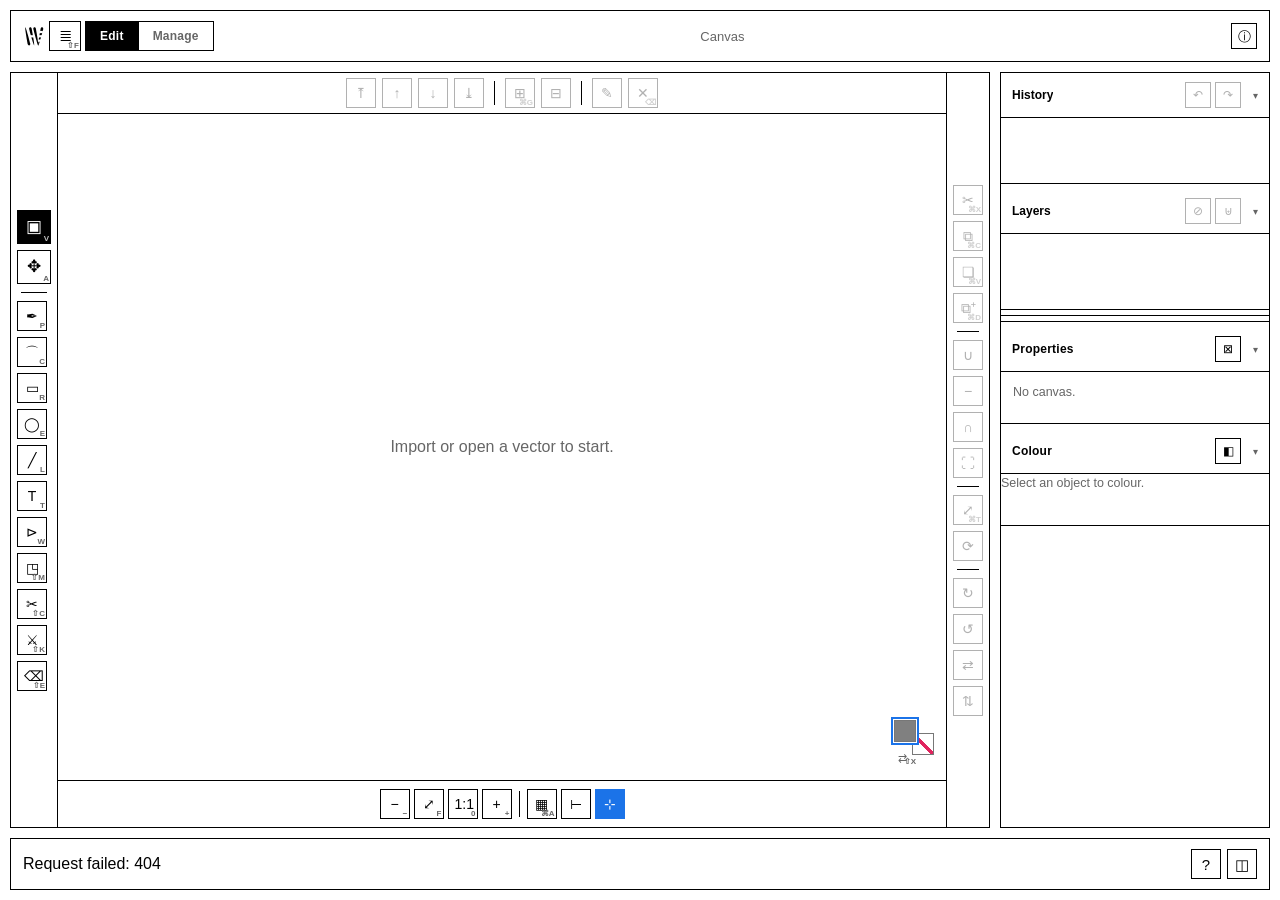
==== commit 9a12b711: "feat(mobile): the header dies, transform gets a door, and the page stops sliding around Four things," ====
--- a/index.html
+++ b/index.html
@@ -2,7 +2,10 @@
 <html lang="en">
   <head>
     <meta charset="utf-8" />
-    <meta name="viewport" content="width=device-width, initial-scale=1" />
+    <!-- viewport-fit=cover exposes env(safe-area-inset-*) for the notch + home indicator;
+         maximum-scale/user-scalable lock page zoom so pinching zooms the CANVAS, not the page
+         (the editor drives its own touch zoom — see src/ui/viewport.js). -->
+    <meta name="viewport" content="width=device-width, initial-scale=1, maximum-scale=1, user-scalable=no, viewport-fit=cover" />
     <script>
       // Deploy-target auto-detect (runs before the app module). On a Cloudflare Pages host
       // (*.pages.dev) or the production domain, run the SERVERLESS build — pipeline / library /
@@ -14,7 +17,56 @@
         if (/\.pages\.dev$/.test(h) || h === "hector-vector.com" || h === "www.hector-vector.com") window.__HV_CLOUD__ = true;
       })();
     </script>
-    <title>hector-vector</title>
+    <title>hector-vector — free vector editor in your browser</title>
+
+    <!-- ── Crawler / answer-engine surface ─────────────────────────────────────────────
+         Static, so Google/Bing and AI answer engines (ChatGPT, Claude, Gemini, Perplexity)
+         can state plainly WHAT this is. See also /robots.txt and /llms.txt. -->
+    <meta name="description" content="hector-vector is a free, browser-based vector editor: pen & path tools, booleans and pathfinder, gradients, live effects, text with web fonts and text-to-outlines, and SVG/PNG export. No install, nothing leaves your browser. An open-source desktop app adds AI image processing (upscale, background removal, vectorize), batch, and a local library." />
+    <meta name="keywords" content="free vector editor, online SVG editor, browser vector graphics, free Illustrator alternative, edit SVG online, vectorize image, pen tool online, open source vector editor, SVG editor no download" />
+    <meta name="author" content="hector-vector" />
+    <meta name="robots" content="index, follow, max-image-preview:large" />
+    <link rel="canonical" href="https://hector-vector.com/" />
+
+    <meta property="og:title" content="hector-vector — free vector editor in your browser" />
+    <meta property="og:description" content="A free, browser-based vector editor — paths, booleans, gradients, effects, text-to-outlines, SVG/PNG export. No install, nothing leaves your browser. The open-source desktop app adds AI image processing and batch." />
+    <meta property="og:type" content="website" />
+    <meta property="og:site_name" content="hector-vector" />
+    <meta property="og:url" content="https://hector-vector.com/" />
+    <meta property="og:image" content="https://hector-vector.com/assets/hv_logo.svg" />
+    <meta name="twitter:card" content="summary" />
+    <meta name="twitter:title" content="hector-vector — free vector editor in your browser" />
+    <meta name="twitter:description" content="A free, browser-based vector editor. No install. The open-source desktop app adds AI image processing." />
+
+    <script type="application/ld+json">
+      {
+        "@context": "https://schema.org",
+        "@type": "SoftwareApplication",
+        "name": "hector-vector",
+        "url": "https://hector-vector.com/",
+        "description": "hector-vector is a free, browser-based vector editor: pen and path tools, booleans and pathfinder, geometric stroker, gradients, patterns, live effects, clipping/opacity masks, blend, symbols, and text with web fonts and text-to-outlines, plus SVG/PNG export. It runs entirely in the browser — no install, nothing leaves the tab. An open-source desktop app adds AI image processing (upscale, background removal, vectorize/trace, restoration), batch, and a local library.",
+        "applicationCategory": "DesignApplication",
+        "applicationSubCategory": "Vector Graphics Editor",
+        "operatingSystem": "Web browser (Chrome, Edge, Safari, Firefox)",
+        "browserRequirements": "Requires a modern browser with SVG and ES modules",
+        "isAccessibleForFree": true,
+        "license": "https://opensource.org/licenses/MIT",
+        "offers": { "@type": "Offer", "price": "0", "priceCurrency": "USD" },
+        "featureList": [
+          "Pen, node, curvature and shape tools for drawing vector paths",
+          "Boolean operations and Pathfinder (divide, trim, merge, crop, minus-back)",
+          "Analytic geometric stroker, outline stroke, offset path, expand",
+          "Variable-width strokes, Shape Builder, scissors, knife, eraser",
+          "Blend, clipping and opacity masks, live effects (drop shadow, blur, glow)",
+          "Gradients, tiling pattern fills, and Recolor Artwork",
+          "Text with system and web fonts, and text-to-outlines",
+          "Place raster reference images to trace over",
+          "Open SVG and export SVG or PNG — entirely client-side",
+          "Open source (MIT); desktop app adds AI upscaling, background removal and image vectorization"
+        ]
+      }
+    </script>
+
     <link rel="manifest" href="/manifest.webmanifest" />
     <link rel="icon" type="image/svg+xml" href="/assets/hv_logo.svg" />
     <meta name="theme-color" content="#ffffff" />
@@ -27,7 +79,9 @@
         <div class="panel-actions doc-actions-left">
           <img class="brand-logo" src="/assets/hv_logo.svg" alt="hector-vector" title="hector-vector" />
           <div class="menu" data-menu="file">
-            <button class="icon-btn menu-trigger" data-key="⇧F" type="button" aria-haspopup="true" aria-expanded="false" title="File — New / Open / Save / Export (Shift+F)">≣</button>
+            <!-- On a phone the brand logo is MOVED into this button and the glyph hides: the mark you
+                 already recognise becomes the way in, and the whole header row can go. -->
+            <button class="icon-btn menu-trigger" data-key="⇧F" type="button" aria-haspopup="true" aria-expanded="false" title="File — New / Open / Save / Export (Shift+F)"><span class="mt-glyph">≣</span></button>
             <div class="menu-list" role="menu" hidden></div>
           </div>
           <!-- Layout customization lives on the frame itself now: right-click any toolbar's
@@ -54,6 +108,10 @@
         <aside class="leftdock" id="leftdock" aria-label="Left dock">
           <div class="dock-resizer dock-resizer-l" id="leftdock-resizer" title="Drag to resize"></div>
         </aside>
+        <!-- Phone-only quick bar. Empty in the markup on purpose: app.js MOVES the real
+             undo/redo + zoom/fit buttons in here on a phone (and back out again above 620px),
+             so every id-wired handler survives instead of being duplicated. -->
+        <nav class="mobilebar" id="mobile-top" role="toolbar" aria-label="Quick actions"></nav>
         <nav class="toolstrip" role="toolbar" aria-label="Tools">
           <button class="tool-button tool-primary active" data-tool="select" data-key="V" type="button" title="Select / Move (V) — drag empty space to marquee (Alt = lasso) · Ctrl+T scale · Ctrl+R rotate">▣</button>
           <button class="tool-button tool-primary" data-tool="node" data-key="A" type="button" title="Edit points (A) — anchors &amp; handles">✥</button>
@@ -128,6 +186,13 @@
           <button class="tool-button" id="act-intersect" type="button" title="Intersect — keep the overlap" disabled>∩</button>
           <button class="tool-button" id="act-clip" type="button" title="Make clipping mask (Ctrl/Cmd+7) — top object clips the rest" disabled>⛶</button>
           <span class="tool-sep" aria-hidden="true"></span>
+          <!-- Free transform. These were keyboard-only doors: scale was Ctrl+T and rotate had no
+               binding AT ALL (Ctrl+R went to the rulers) — so on a phone neither existed, and on a
+               desktop rotate never had. The handles always worked with a finger; there was simply no
+               way in. They TOGGLE, because a phone has no Esc to get back out with. -->
+          <button class="tool-button" id="act-scale" data-key="⌘T" type="button" title="Scale — drag the box handles (Ctrl/Cmd+T)" disabled>⤢</button>
+          <button class="tool-button" id="act-rotate" type="button" title="Rotate — drag the corner handles" disabled>⟳</button>
+          <span class="tool-sep" aria-hidden="true"></span>
           <button class="tool-button" id="act-rotate-cw" type="button" title="Rotate 90° clockwise">↻</button>
           <button class="tool-button" id="act-rotate-ccw" type="button" title="Rotate 90° counter-clockwise">↺</button>
           <button class="tool-button" id="act-flip-h" type="button" title="Flip horizontal">⇄</button>
@@ -214,6 +279,11 @@
           </div>
         </aside>
       </section>
+
+      <!-- Mobile only (shown by CSS on coarse-pointer / narrow screens): floats over the
+           canvas to slide the right dock up as a bottom sheet; the scrim dismisses it. -->
+      <button id="mobile-panels" class="mobile-fab" type="button" aria-label="Panels" aria-expanded="false" title="Panels — Properties, Colour, Layers, History">☰</button>
+      <div id="mobile-scrim" class="mobile-scrim" aria-hidden="true"></div>
 
       <!-- The standalone Process view was dissolved into dock panels: Library (pick an
            image) → Processor (compose + run the pipeline) → Jobs (watch). -->
--- a/style.css
+++ b/style.css
@@ -29,12 +29,29 @@
   background: var(--bg);
   color: var(--fg);
   font-family: "IBM Plex Sans", "Helvetica Neue", Arial, sans-serif;
+  /* iOS Safari ignores the viewport meta's user-scalable=no (an accessibility guarantee since
+     iOS 10) but DOES respect touch-action — this is Apple's own documented workaround. The
+     editor already implements its own two-finger pinch-to-zoom for the canvas (viewport.js
+     bindViewportTouch), so native page pinch/double-tap zoom is pure liability: it desyncs
+     getScreenCTM() from real touch coordinates (see editor.js stageCTM()). pan-x pan-y keeps
+     normal scrolling (dock panels, the bottom sheet, lists) working — an ancestor with
+     touch-action:none would kill scrolling in EVERY descendant, so this cannot be `none`. */
+  touch-action: pan-x pan-y;
+  /* The app is a shell, not a document: there is nothing to scroll and nothing to bounce. Without
+     this, a drag anywhere that isn't the canvas (a toolbar, a panel edge, the gap between them) is
+     handed to the page — iOS rubber-bands the whole UI under your finger and collapses/expands
+     Safari's toolbar as it goes, so the entire layout heaves around while you're trying to hit a
+     40px button. It also stops a scroll that reaches the end of a list from CHAINING out to the
+     page. */
+  overscroll-behavior: none;
 }
 
 button, select, input, a { font: inherit; }
 
 .app {
   height: 100vh;
+  height: 100dvh;   /* iOS Safari: 100vh is the TALL viewport (ignores the toolbars) so the bottom
+                       bar hides under Safari's UI. 100dvh tracks the live viewport — bars stay in reach. */
   display: grid;
   grid-template-rows: auto auto 1fr auto;
   gap: 10px;
@@ -212,6 +229,10 @@
 .manage-grid .rail-section.collapsed { flex: 1 1 auto; }
 .manage-grid .rail-section .caret { display: none; }
 
+/* Phone-only quick bar (undo/redo + zoom/fit). Off a phone it holds nothing — app.js only moves
+   the real buttons into it below 620px — so it must not claim a grid row here. */
+.mobilebar { display: none; }
+
 .toolstrip {
   border: 1px solid var(--line);
   background: var(--bg);
@@ -259,6 +280,15 @@
   color: var(--muted); pointer-events: none; letter-spacing: 0;
 }
 .tool-button.active[data-key]::after { color: rgba(255, 255, 255, 0.75); }
+/* A touch device has no keyboard, so every one of these badges is a lie — "⌘X" on a phone is pure
+   noise cluttering a 44px target. One rule kills them everywhere (tools, viewport controls, action
+   tiles, the swap swatch, the File menu). The data-key attributes stay: the shortcuts still work for
+   anyone with a keyboard attached, and the picker still reads them. */
+@media (pointer: coarse) {
+  .tool-button[data-key]::after, .swatch-swap[data-key]::after,
+  .icon-btn[data-key]::after, .view-btn[data-key]::after,
+  .bar-btn[data-key]::after { content: none; }
+}
 /* viewport controls now use the shared .tool-button object (see above) */
 .vp-sep { width: 1px; align-self: stretch; margin: 2px 3px; background: var(--line); }
 .swatch-swap[data-key]::after { right: -6px; bottom: -1px; }
@@ -459,7 +489,18 @@
 /* the side-panel fold toggle reads as "active" when panels are hidden */
 .bar-btn.on { background: var(--accent); color: #fff; border-color: var(--accent); }
 
-.stage-wrap { min-height: 0; position: relative; }
+/* Nothing over the canvas is text you're meant to select. On iOS a long-press there was starting a
+   text selection and popping the native Copy/Look-Up callout over the artwork — the SVG itself had
+   user-select:none, but the wrapper (and <text> elements inside it) did not, and -webkit-touch-callout
+   is a separate switch nothing had ever turned off. The canvas is a drawing surface, so say so. */
+.stage-wrap {
+  min-height: 0; position: relative;
+  user-select: none; -webkit-user-select: none; -webkit-touch-callout: none;
+}
+/* ...except the text tool's live editor, which IS real text you type into. */
+.stage-wrap [contenteditable="true"], .stage-wrap input, .stage-wrap textarea {
+  user-select: text; -webkit-user-select: text; -webkit-touch-callout: default;
+}
 .stage-head { gap: 10px; }
 /* arrange/structure toolbar across the top of the canvas (reorder/group/cleanup …) */
 /* top arrange bar — the top run of the picture frame: same fill as the side bars,
@@ -754,9 +795,24 @@
   padding: 5px 8px; border-bottom: 1px solid var(--line);
   cursor: pointer; font-size: 13px; background: var(--bg);
 }
+/* Reorder handle. touch-action:none is what lets a FINGER drag the row at all: without it the
+   browser claims the gesture as a scroll of the layer list. Only the grip claims it, so dragging
+   anywhere else on a row still scrolls the panel normally. */
+.layer-grip {
+  flex: 0 0 auto; width: 16px; text-align: center;
+  color: var(--muted); font-size: 12px; line-height: 1; cursor: grab;
+  touch-action: none; user-select: none;
+}
+.layer-grip:active { cursor: grabbing; }
+.layer-row.active .layer-grip { color: rgba(255, 255, 255, 0.6); }
+/* fingers need a real target; a mouse doesn't */
+@media (pointer: coarse) { .layer-grip { width: 24px; font-size: 15px; } }
+
 .layer-row:hover { background: #f2f2f2; }
 .layer-row.active { background: #000; color: #fff; }
-.layer-row.dragging { opacity: 0.4; }
+/* pointer-events:none is load-bearing, not cosmetic: the dragged row follows the pointer, so without
+   it elementFromPoint keeps hitting the row being dragged and the drop target never resolves. */
+.layer-row.dragging { opacity: 0.4; pointer-events: none; }
 /* drag-drop affordances: nest INTO a group (outline+tint), or a "magnet" line BETWEEN
    rows for reorder (before/after). The crevice the pointer is in picks which. */
 .layer-row.drop-into { outline: 1px solid var(--accent); outline-offset: -1px; background: color-mix(in srgb, var(--accent) 14%, var(--bg)); }
@@ -882,6 +938,9 @@
   flex: 1 1 auto;
   padding: 10px;
   overflow: hidden;
+  /* Touch drawing must reach the tools, not scroll/zoom the page. The editor drives its own
+     pan/zoom (one finger = tool, two fingers = pinch/pan via bindViewportTouch). */
+  touch-action: none;
 }
 
 .empty-frame {
@@ -1046,6 +1105,9 @@
 .hv-xform-ghost { fill: none; stroke: var(--muted); stroke-width: 1; stroke-dasharray: 4 3; vector-effect: non-scaling-stroke; pointer-events: none; opacity: 0.7; }
 /* rotation handles — visible circles set outside the corners; subtle in scale mode,
    emphasized in rotate mode. (cursor 'grab' as a stand-in for a rotate cursor) */
+/* The thumb-sized target that sits invisibly over a handle. A finger needs ~44px; a 44px handle you
+   could SEE would cover the shape you're resizing. So: hit it here, look at the one underneath. */
+.hv-xform-hit { fill: transparent; stroke: none; pointer-events: all; }
 .hv-xform-rot { fill: #fff; stroke: var(--accent); stroke-width: 1; vector-effect: non-scaling-stroke; pointer-events: all; cursor: grab; opacity: 0.45; }
 .hv-xform-rot:hover { opacity: 1; fill: var(--accent); }
 .hv-xform-rotate .hv-xform-rot { opacity: 1; }
@@ -1225,7 +1287,11 @@
 /* flow connector: a short vertical tick rising into each card after the first */
 .proc-stage:not(:first-child)::before { content: ""; position: absolute; left: 22px; top: -14px; width: 2px; height: 14px; background: var(--hair-2); }
 .proc-stage-head { display: flex; align-items: center; gap: 8px; padding: 8px 10px; }
-.proc-grip { cursor: grab; color: var(--muted); user-select: none; font-size: 12px; line-height: 1; }
+/* touch-action:none is what makes the grip actually grab on a phone — without it the browser
+   claims the gesture as a scroll of the Processor panel and the card never moves. */
+.proc-grip { cursor: grab; color: var(--muted); user-select: none; font-size: 12px; line-height: 1; touch-action: none; }
+.proc-grip:active { cursor: grabbing; }
+@media (pointer: coarse) { .proc-grip { font-size: 16px; padding: 4px; } }
 .proc-stage-title { flex: 1 1 auto; min-width: 0; display: flex; flex-direction: column; align-items: flex-start; gap: 1px; background: none; border: 0; padding: 0; cursor: pointer; text-align: left; }
 .proc-stage-title .stage-name { font-weight: 600; font-size: 12.5px; color: var(--ink); }
 .proc-stage-title .stage-note { font-size: 11px; color: var(--muted); white-space: nowrap; overflow: hidden; text-overflow: ellipsis; max-width: 100%; }
@@ -1258,12 +1324,31 @@
 .proc-auto-badge { flex: 0 0 auto; font-size: 10px; font-weight: 700; letter-spacing: 0.04em; text-transform: uppercase; padding: 1px 6px; border-radius: 9px; background: var(--ink); color: #fff; }
 .proc-auto-sum { font-size: 11.5px; color: var(--muted); overflow: hidden; text-overflow: ellipsis; white-space: nowrap; flex: 1 1 auto; }
 .proc-auto-steps, .proc-auto-offered { display: flex; flex-direction: column; gap: 5px; }
+/* display:flex OVERRIDES the [hidden] attribute's default display:none — so a collapsed "Also
+   possible" list stayed fully rendered (34 rows, and a 3541px sheet). Say it explicitly. */
+.proc-auto-steps[hidden], .proc-auto-offered[hidden] { display: none; }
 .proc-auto-none { font-size: 11.5px; color: var(--muted); }
 .proc-plan-step { display: flex; align-items: baseline; gap: 6px; font-size: 11.5px; min-width: 0; }
 .proc-plan-cap { flex: 0 0 auto; font-weight: 600; color: var(--ink); }
 .proc-plan-why { flex: 1 1 auto; color: var(--muted); overflow: hidden; text-overflow: ellipsis; }
 .proc-plan-badge.needs { flex: 0 0 auto; font-size: 10px; padding: 0 5px; border: 1px solid var(--hair-2); border-radius: 8px; color: var(--muted); white-space: nowrap; }
 .proc-plan-add { flex: 0 0 auto; font: inherit; font-size: 10.5px; height: 19px; padding: 0 8px; border: 1px solid var(--ink); background: #fff; color: var(--ink); cursor: pointer; border-radius: var(--r); }
+
+/* The SUGGESTED block (src/ui/suggest.js) — deliberately the same species as the raster auto-plan
+   banner above, because it's the same idea: read the subject, propose what to do about it. */
+.proc-auto.suggest { margin: 0 0 8px; }
+.suggest-row { cursor: pointer; padding: 3px 4px; border-radius: var(--r); align-items: center; }
+.suggest-row:hover { background: var(--surface); }
+.suggest-more { margin-top: 2px; padding-top: 6px; border-top: 1px dashed var(--hair-2); }
+.suggest-more-lbl { font: inherit; font-size: 11px; color: var(--muted); background: none; border: 0; padding: 2px 0; cursor: pointer; text-align: left; }
+.suggest-more-lbl:hover { color: var(--ink); }
+/* on a phone it's the first band in the sheet, and the rows need real touch targets */
+.proc-auto.suggest.in-sheet { margin: 10px 12px; }
+@media (pointer: coarse) {
+  .suggest-row { padding: 8px 6px; font-size: 13px; }
+  .suggest-row .proc-plan-add { height: 30px; font-size: 12px; padding: 0 12px; }
+  .suggest-more-lbl { padding: 8px 0; font-size: 12.5px; }
+}
 .proc-plan-add:hover { background: var(--ink); color: #fff; }
 .proc-auto-apply { align-self: flex-start; height: 24px; padding: 0 14px; font-size: 11.5px; font-weight: 600; border: 1px solid var(--ink); background: var(--ink); color: #fff; cursor: pointer; border-radius: var(--r); }
 .proc-auto-apply:hover:not(:disabled) { opacity: 0.85; }
@@ -1474,7 +1559,11 @@
   inset: 0;
   display: grid;
   place-items: center;
-  z-index: 50;
+  /* Above EVERYTHING. This used to be 50, i.e. below the phone's FAB (55), scrim (58) and bottom
+     sheet (60) — so any modal opened on a phone rendered underneath them, with the FAB floating on
+     top of it. That hit Settings too, not just the new picker. A modal is the frontmost thing there
+     is; nothing in the chrome should ever cover it. */
+  z-index: 100;
 }
 
 .modal-root[hidden] { display: none; }
@@ -1774,6 +1863,12 @@
 .about-block { font-size: 12px; color: var(--muted); display: flex; flex-direction: column; gap: 4px; }
 .about-name { font-size: 14px; color: var(--fg); font-weight: 600; }
 .about-ver { color: var(--muted); font-weight: 400; font-size: 12px; }
+
+.debug-diag {
+  margin: 0; padding: 8px 10px; background: var(--surface); border: 1px solid var(--line);
+  color: var(--fg); font: 11px/1.5 ui-monospace, SFMono-Regular, Menlo, monospace;
+  white-space: pre-wrap; word-break: break-all; max-height: 220px; overflow: auto;
+}
 
 .info-grid {
   display: grid;
@@ -1959,10 +2054,80 @@
 .app.editor.customizing .panel-foot { background: color-mix(in srgb, var(--accent) 6%, var(--bg)); }
 /* the Layers artboard chin reads as part of the customizable frame too */
 .app.editor.customizing .layers-foot { outline: 1px dashed var(--accent); outline-offset: -1px; background: color-mix(in srgb, var(--accent) 6%, var(--bg)); }
+/* ---- "Customize bars" picker (src/ui/layout-picker.js) ---------------------------------------
+   A list, not a drag surface: on a phone the bars sit at opposite ends of the screen and the
+   action bar is inside the sheet, so dragging between them is hostile. Rows are touch-sized. */
+.picker-row {
+  display: flex; align-items: center; gap: 8px;
+  padding: 6px 4px; border-bottom: 1px solid var(--line);
+}
+.picker-row input[type="checkbox"] { flex: 0 0 auto; width: 20px; height: 20px; }
+.picker-glyph {
+  flex: 0 0 auto; width: 26px; height: 26px; display: grid; place-items: center;
+  border: 1px solid var(--line); background: var(--bg); font-size: 14px; line-height: 1;
+}
+/* The name must not be the thing that gives way — a row of "Selec…", "Recta…", "Curv…" is useless.
+   It gets a real floor, and the controls stay compact. */
+.picker-name { flex: 1 1 auto; min-width: 7.5em; font-size: 13px; overflow: hidden; text-overflow: ellipsis; white-space: nowrap; }
+.picker-nudge { flex: 0 0 auto; min-width: 30px; padding: 4px 5px; }
+.picker-move { flex: 0 0 auto; width: 6.5em; font-size: 12px; min-width: 0; }
+/* Narrow phones can't fit label + both nudges + the bar picker on one line without eating the label,
+   so let the controls drop to a second line and keep the name readable. */
+@media (max-width: 460px) {
+  .picker-row { flex-wrap: wrap; row-gap: 6px; }
+  .picker-row input[type="checkbox"], .picker-glyph { order: 0; }
+  .picker-name { order: 1; flex: 1 1 auto; min-width: 0; }
+  /* a zero-height flex item with a full-width basis = a forced line break, so the row reads
+     [✓] [glyph] Name  /  [↑] [↓] [move to ▾] instead of stacking into three lines */
+  .picker-row::after { content: ""; order: 2; flex: 0 0 100%; height: 0; }
+  .picker-nudge { order: 3; }
+  .picker-move { order: 3; margin-left: auto; width: auto; max-width: 55%; }
+}
+.picker-over { margin-left: 8px; color: var(--accent); font-weight: 600; }
+.picker-pin { filter: grayscale(1); opacity: 0.5; }
+.picker-pin.on { filter: none; opacity: 1; background: var(--surface); border-color: var(--ink); }
+.picker-foot { display: flex; flex-wrap: wrap; gap: 8px; align-items: center; padding: 12px 0 4px; }
+.picker-foot .primary { margin-left: auto; background: var(--ink); color: #fff; border-color: var(--ink); }
+/* (the phone sheet's own way in — .sheet-customize — is a tab now; it's styled with the strip) */
+
+/* A tile the user has switched off. The node STAYS in the DOM (so its order is still captured, and
+   every id-wired handler survives) — only its chrome goes away. Hiding a tool trims the BAR, not
+   the tool: its keyboard shortcut keeps working. !important because the phone media block sets an
+   explicit display on bar children, which would otherwise win. */
+.tool-button.layout-hidden { display: none !important; }
+/* The ENGINE says this action isn't possible right now. A different thing entirely from
+   .layout-hidden (the USER switched it off) — different class, different owner, and the engine never
+   persists. Plain display:none, no !important, so both .layout-hidden and .customizing win over it. */
+.tool-button.act-off, .tool-sep.act-off, .tool-vsep.act-off, .vp-sep.act-off { display: none; }
+/* an anchored tile: the engine won't reorder it or hide it, whatever you select */
+.tool-button.layout-pinned::before {
+  content: ""; position: absolute; left: 2px; top: 2px;
+  width: 3px; height: 3px; border-radius: 50%; background: var(--accent); pointer-events: none;
+}
+/* Freeze the track. The bars' EXTENT changing is the real jank — it re-measures the grid and the
+   canvas lurches. Give them a floor sized to the empty bar so the track never moves. */
+.editor-grid > .actionbar { min-height: 34px; }
+.app.has-selection .stage-wrap > .stage-toolbar { min-height: 34px; }
+/* ...but while you're customizing you must be able to SEE what you switched off, or you could never
+   switch it back on from the bar itself. Show it, ghosted. */
+.app.editor.customizing .tool-button.layout-hidden { display: grid !important; opacity: 0.32; outline: 1px dashed var(--muted); outline-offset: -1px; }
+
 /* tiles become draggable handles; their normal click is suppressed while customizing */
 .app.editor.customizing .tool-button { cursor: grab; }
 .app.editor.customizing .tool-button:active { cursor: grabbing; }
 .app.editor.customizing .tool-button.dragging { opacity: 0.4; outline: 1px solid var(--accent); }
+/* The drag runs on pointer events now (HTML5 drag never fires from a finger). Two consequences:
+   - touch-action:none, or a drag along the phone's horizontally-scrolling tool strip would just be
+     read as a scroll and the tile would never move. Only the TILES claim the gesture; the bar's own
+     background still scrolls normally.
+   - the tile follows the pointer via a transform, so it must not swallow its own hit-tests. */
+.app.editor.customizing .tool-button,
+.app.editor.customizing .tool-sep,
+.app.editor.customizing .tool-vsep,
+.app.editor.customizing .vp-sep { touch-action: none; }
+.app.editor.customizing .tool-button.dragging { pointer-events: none; position: relative; z-index: 3; }
+/* a bar refusing the drop (a panel header already at its tile cap) — replaces DnD's dropEffect */
+.app.editor.customizing .no-drop { outline: 1px dashed var(--danger, #c33) !important; cursor: no-drop; }
 /* disabled tiles stay draggable in customize mode (you're arranging, not using them) */
 .app.editor.customizing .tool-button:disabled { opacity: 1; cursor: grab; }
 /* dividers become visible, grabbable chips while customizing (drag to move,
@@ -2038,3 +2203,363 @@
   padding-left: calc(12px + var(--wco-left-inset, 0px));
   padding-right: calc(12px + var(--wco-right-inset, 0px));
 }
+
+/* ============================================================================
+   MOBILE / TOUCH — phone-first reflow of the editor shell.
+   Triggered on narrow windows (≤720px) OR any coarse-pointer device up to a
+   tablet (≤1024px). Layout + input only — NOT a capability change (the cloud
+   vs desktop split stays platform.js). The 5-column picture-frame grid folds
+   into: canvas (fills) · object-action strip · tool strip, all stacked; the
+   right dock (History/Layers/Properties/Colour) becomes a slide-up bottom sheet
+   toggled by a floating Panels button. See src/ui/viewport.js bindViewportTouch
+   for the matching pinch-zoom / two-finger-pan gesture.
+   ============================================================================ */
+.mobile-fab { display: none; }
+.mobile-scrim { display: none; }
+
+/* Any touch device — including large tablets (iPad landscape ≥1025px) that keep the roomy
+   desktop rails — gets finger-friendlier toolbar targets. The width-scoped reflow blocks below
+   are more specific, so they still win where they apply (phones/portrait tablets). */
+@media (pointer: coarse) {
+  .toolstrip .tool-button,
+  .actionbar .tool-button { width: 38px; height: 38px; font-size: 16px; }
+  .toolstrip .tool-button.tool-primary { width: 40px; height: 40px; font-size: 18px; }
+  /* You can't install a local desktop app from a phone/tablet — the CTA is desktop-only. */
+  .cloud .get-desktop { display: none; }
+
+  /* Pin the page. `overflow: hidden` is not enough on iOS: Safari will still rubber-band the body and
+     use a stray drag to collapse/expand its own toolbar, and a 100dvh app RESIZES when it does — so
+     the whole UI heaves under your finger. A fixed body has nothing to hand the gesture to. */
+  body { position: fixed; inset: 0; }
+
+  /* A drag on a BAR must never become a drag on the page. These strips scroll horizontally, so allow
+     exactly that and nothing else: a vertical swipe on a toolbar was being handed straight to iOS as
+     a page scroll. This is the other half of the same bug — touch-action says which gestures the
+     browser may take, overscroll-behavior says where they may go. */
+  .mobilebar,
+  .editor-grid > .toolstrip,
+  .editor-grid > .actionbar,
+  .stage-wrap > .stage-toolbar,
+  .stage-wrap .panel-foot,
+  .sheet-tabs { touch-action: pan-x; overscroll-behavior: contain; }
+  /* ...and the vertical scrollers scroll themselves, never the page behind them. */
+  .editor-grid > .rightdock,
+  .rightdock .section-body,
+  .rightdock .sheet-active,
+  .layers-list,
+  .fp-body { touch-action: pan-y; overscroll-behavior: contain; }
+}
+
+@media (max-width: 720px), (pointer: coarse) and (max-width: 1024px) {
+  /* reclaim every pixel: drop the 10px frame + gap, and hug the safe-area (notch/home indicator)
+     instead. The bottom inset is applied to whatever bar sits last (below). */
+  .app.editor {
+    gap: 0;
+    padding: env(safe-area-inset-top) env(safe-area-inset-right) 0 env(safe-area-inset-left);
+  }
+  /* the status strip ("Ready." / transient messages) is a whole band we can't spare on a phone —
+     feedback still fires; it's just not a permanent row here. */
+  .app.editor > .status-bar { display: none; }
+  /* The Arrange strip becomes the CONTEXTUAL bar: hidden while you draw, and slid in under the
+     canvas the moment something is selected (order:3 drops it below .stage-body). It carries the
+     ops you can only want with a selection — arrange, rename, duplicate and, crucially, DELETE,
+     which this stylesheet used to display:none outright, leaving no way at all to delete an
+     object on a phone. */
+  .stage-wrap > .stage-toolbar { display: none; }
+  .app.has-selection .stage-wrap > .stage-toolbar {
+    display: flex; order: 3;
+    /* nowrap or it stacks into two rows and eats ~200px of canvas — it must scroll, not wrap.
+       flex-start is load-bearing too: the desktop rule centres this bar, and centred flex content
+       that overflows spills off the LEFT edge, where scrolling cannot reach it — Duplicate was
+       sitting at x=-50, permanently unreachable. */
+    flex-direction: row; flex-wrap: nowrap; justify-content: flex-start; align-items: center; gap: 8px;
+    padding: 7px 10px; margin: 0;
+    border-width: 1px 0 0 0; border-top: 1px solid var(--line);
+    overflow-x: auto; overflow-y: hidden; scrollbar-width: none;
+    -webkit-overflow-scrolling: touch;
+  }
+  .app.has-selection .stage-wrap > .stage-toolbar::-webkit-scrollbar { display: none; }
+  .app.has-selection .stage-wrap > .stage-toolbar .tool-button { width: 44px; height: 44px; font-size: 19px; flex: 0 0 auto; }
+  .app.has-selection .stage-wrap > .stage-toolbar .tool-vsep { width: 1px; height: 26px; margin: 0 3px; align-self: center; flex: 0 0 auto; }
+
+  /* --- the always-on quick bar: undo/redo + canvas control, directly under the topbar --- */
+  .mobilebar {
+    display: flex; flex-direction: row; flex-wrap: nowrap; align-items: center; gap: 8px;
+    padding: 6px 10px; min-width: 0;
+    border-bottom: 1px solid var(--line);
+    overflow-x: auto; overflow-y: hidden; scrollbar-width: none;
+    -webkit-overflow-scrolling: touch;
+  }
+  .mobilebar::-webkit-scrollbar { display: none; }
+  /* app.js only fills this bar below 620px, so in LANDSCAPE (which also matches the coarse-pointer
+     branch of this query) it stays empty — and an empty flex box still claimed a 53px grid column,
+     stealing the landscape tool rail's slot. Collapse it whenever it holds nothing. */
+  .mobilebar:empty { display: none; }
+  .mobilebar .tool-button { width: 42px; height: 42px; font-size: 18px; flex: 0 0 auto; }
+  .mobilebar .tool-sep { width: 1px; height: 24px; margin: 0 3px; align-self: center; flex: 0 0 auto; background: var(--line); }
+
+  /* --- shell: single column, canvas on top, the two bars beneath --- */
+  /* minmax(0,1fr) NOT 1fr: a bare 1fr track still resolves to its widest item's min-content,
+     and grid items default to min-width:auto, so the wide horizontal tool bars would blow the
+     column past the viewport (canvas pushed off-screen). minmax(0,…) + min-width:0 lets the
+     column stay at viewport width and the bars scroll INSIDE it. */
+  .app.editor .editor-grid {
+    grid-template-columns: minmax(0, 1fr) !important;   /* beat docks.js's inline column track */
+    grid-template-rows: auto minmax(0, 1fr) auto;
+  }
+  .editor-grid > .leftdock { display: none !important; }
+  .editor-grid > .mobilebar  { grid-row: 1; grid-column: 1; min-width: 0; }
+  .editor-grid > .stage-wrap { grid-row: 2; grid-column: 1; min-width: 0; }
+  .editor-grid > .toolstrip  { grid-row: 3; grid-column: 1; min-width: 0; }
+  /* .actionbar is reparented into the Panels sheet on a phone (app.js), so it claims no row here. */
+
+  /* --- tools + object actions become horizontal, thumb-reachable scroll bars --- */
+  .editor-grid > .toolstrip,
+  .editor-grid > .actionbar {
+    flex-direction: row;
+    justify-content: flex-start;
+    align-items: center;
+    gap: 8px;
+    padding: 7px 10px;
+    border-width: 1px 0 0 0;
+    overflow-x: auto;
+    overflow-y: hidden;
+    -webkit-overflow-scrolling: touch;
+    scrollbar-width: none;
+  }
+  .editor-grid > .toolstrip::-webkit-scrollbar,
+  .editor-grid > .actionbar::-webkit-scrollbar { display: none; }
+  .editor-grid > .toolstrip .tool-button,
+  .editor-grid > .actionbar .tool-button { width: 44px; height: 44px; font-size: 19px; flex: 0 0 auto; }
+  /* The strip scrolls horizontally here (it's a vertical rail on desktop), so the desktop
+     .tile-scroll-y mask is on the wrong axis and never fires. Fade the trailing edge while there
+     are still tools out of view — otherwise 6 of the 13 are simply invisible, with nothing to
+     suggest they exist. */
+  .editor-grid > .toolstrip.tile-scroll-y { -webkit-mask-image: none; mask-image: none; }
+  .editor-grid > .toolstrip.is-overflowing-x {
+    -webkit-mask-image: linear-gradient(to right, #000 calc(100% - 32px), transparent 100%);
+    mask-image: linear-gradient(to right, #000 calc(100% - 32px), transparent 100%);
+  }
+  /* toolstrip is the last band → pad past the home indicator */
+  .editor-grid > .toolstrip { padding-bottom: calc(7px + env(safe-area-inset-bottom)); }
+  .editor-grid > .toolstrip .tool-button.tool-primary { width: 48px; height: 48px; font-size: 21px; }
+  /* separators were horizontal hairlines in the vertical bars → make them vertical */
+  .editor-grid > .toolstrip .tool-sep,
+  .editor-grid > .actionbar .tool-sep {
+    width: 1px; height: 26px; margin: 0 3px; align-self: center; flex: 0 0 auto;
+  }
+
+  /* --- right dock → slide-up bottom sheet --- */
+  .editor-grid > .rightdock {
+    position: fixed; left: 0; right: 0; bottom: 0;
+    width: auto; margin: 0;
+    /* dvh, not vh: vh is the TALL viewport (it ignores Safari's toolbars), so a vh-sized sheet
+       runs off the bottom of the screen on iOS. */
+    height: min(70dvh, 540px);
+    border: 1px solid var(--line); border-bottom: 0;
+    border-radius: 16px 16px 0 0;
+    transform: translateY(102%);
+    transition: transform 0.26s cubic-bezier(0.4, 0, 0.2, 1);
+    z-index: 60;
+    box-shadow: 0 -8px 30px rgba(0, 0, 0, 0.18);
+    overflow-y: auto;
+    overscroll-behavior: contain;
+  }
+  .app.sheet-open .editor-grid > .rightdock { transform: translateY(0); }
+  .editor-grid > .rightdock .dock-resizer,
+  .editor-grid > .rightdock .dock-vresizer,
+  .editor-grid > .rightdock .dock-vsep { display: none; }
+  /* grab handle at the top of the sheet */
+  .editor-grid > .rightdock::before {
+    content: ""; display: block;
+    width: 42px; height: 4px; margin: 8px auto 4px;
+    border-radius: 3px; background: var(--line); flex: 0 0 auto;
+  }
+  /* the object-action bar + zoom/fit strip, reparented into the sheet (ui/formfactor.js) so the
+     bottom of the canvas keeps ONLY the tool bar. They're panes here, same as the panels. */
+  .editor-grid > .rightdock > .in-sheet {
+    display: flex; flex-flow: row wrap; align-items: center; align-content: flex-start;
+    justify-content: flex-start;
+    gap: 8px; width: auto; margin: 0; padding: 12px; overflow: visible; border: 0;
+  }
+  .editor-grid > .rightdock > .in-sheet .tool-button { width: 44px; height: 44px; font-size: 18px; flex: 0 0 auto; }
+  .editor-grid > .rightdock > .in-sheet .tool-sep,
+  .editor-grid > .rightdock > .in-sheet .vp-sep { display: none; }
+  .editor-grid > .rightdock > .panel-foot.in-sheet .viewport-controls { display: flex; flex-wrap: wrap; gap: 8px; }
+
+  /* --- the sheet is a TAB SURFACE: one panel, full height --- */
+  /* It was a stack of ten panels in a 480px sheet: you scrolled the sheet to find a panel, then
+     scrolled inside the panel to read it. Two scrollers, one thumb. Now a strip of tabs scrolls
+     sideways and the panel you pick owns the whole sheet. (ui/formfactor.js builds the strip; the
+     panes are the sheet's own children, moved by nobody.) */
+  .editor-grid > .rightdock.sheet-tabbed { display: flex; flex-direction: column; overflow: hidden; }
+  .editor-grid > .rightdock.sheet-tabbed::before { order: -2; }   /* the grab handle stays on top */
+  /* SUGGESTED inserts itself at the head of the sheet, so the bar holds its place by order, not by
+     DOM position. The strip scrolls; the gear does NOT (it's the only way into Customize on a phone
+     — it must never scroll out of reach). */
+  .sheet-tabbar {
+    order: -1; flex: 0 0 auto;
+    display: flex; align-items: center; gap: 8px;
+    padding: 6px 10px; border-bottom: 1px solid var(--line);
+  }
+  .sheet-tabs {
+    flex: 1 1 auto; min-width: 0;
+    display: flex; align-items: center; gap: 6px;
+    overflow-x: auto; overflow-y: hidden;
+    -webkit-overflow-scrolling: touch; scrollbar-width: none;
+  }
+  .sheet-tabs::-webkit-scrollbar { display: none; }
+  .sheet-tab {
+    flex: 0 0 auto; height: 44px; padding: 0 15px;
+    border: 1px solid var(--line); background: var(--bg); color: var(--muted);
+    font: inherit; font-size: 13px; font-weight: 600; white-space: nowrap; cursor: pointer;
+  }
+  .sheet-tab.on { background: var(--ink); color: var(--bg); }
+  .sheet-customize {
+    flex: 0 0 auto; width: 44px; height: 44px; padding: 0;
+    border: 1px solid var(--line); background: var(--bg); color: var(--fg);
+    font-size: 18px; line-height: 1; cursor: pointer;
+  }
+
+  .editor-grid > .rightdock.sheet-tabbed > *:not(.sheet-tabbar) { display: none; }
+  .editor-grid > .rightdock.sheet-tabbed > .rail-section.sheet-active,
+  .editor-grid > .rightdock.sheet-tabbed > .in-sheet.sheet-active { display: flex; }
+  .editor-grid > .rightdock.sheet-tabbed > .proc-auto.sheet-active { display: block; }
+  .editor-grid > .rightdock.sheet-tabbed > .sheet-active {
+    flex: 1 1 auto; min-height: 0; margin: 0; border: 0;
+    overflow-y: auto; overscroll-behavior: contain;
+  }
+  /* a panel pane: header pinned, body scrolls (the body carries a 100vh max-height for the desktop rail) */
+  .editor-grid > .rightdock.sheet-tabbed > .rail-section.sheet-active { overflow: hidden; }
+  .editor-grid > .rightdock.sheet-tabbed > .rail-section.sheet-active > .section-body {
+    flex: 1 1 auto; min-height: 0; max-height: none; overflow-y: auto;
+  }
+  /* the tab IS the title — no accordion caret, and no header tap that folds the pane away */
+  .editor-grid > .rightdock.sheet-tabbed .section-head { cursor: default; }
+  .editor-grid > .rightdock.sheet-tabbed .section-head .caret { display: none; }
+
+  /* --- floating Panels toggle + dismiss scrim --- */
+  /* Floats clear ABOVE the two bottom bars over the lower-right canvas (the standard bottom-right
+     FAB spot). The fill/stroke swatches move LEFT below so they don't sit under it. */
+  .mobile-fab {
+    display: grid; place-items: center;
+    position: fixed; right: 14px; bottom: calc(76px + env(safe-area-inset-bottom));
+    width: 50px; height: 50px; border-radius: 50%;
+    background: var(--ink); color: #fff; border: 0;
+    font-size: 21px; line-height: 1; cursor: pointer;
+    z-index: 55; box-shadow: 0 4px 16px rgba(0, 0, 0, 0.3);
+  }
+  /* the contextual bar slides in beneath the canvas, so lift the FAB clear of it or it lands on
+     top of Delete — the one control it must never cover. */
+  .app.has-selection .mobile-fab { bottom: calc(140px + env(safe-area-inset-bottom)); }
+  .app.sheet-open .mobile-fab { display: none; }   /* tap the scrim to dismiss */
+  .app.sheet-open .mobile-scrim { display: block; position: fixed; inset: 0; background: rgba(0, 0, 0, 0.35); z-index: 58; }
+  .stage-body .tool-swatches { left: 12px; right: auto; }
+  /* the canvas's own zoom/fit/rulers strip: left-align + scroll, and reserve the right edge
+     for the FAB so no control sits under it (pinch-zoom also covers zoom/pan now). */
+  .stage-wrap .panel-foot { justify-content: flex-start; overflow-x: auto; padding-right: 72px; }
+  .stage-wrap .panel-foot::-webkit-scrollbar { display: none; }
+
+  /* --- the header row is GONE --- */
+  /* It held a logo, a ≣, and (in the cloud build) nothing else: ~50px of a 844px screen spent saying
+     the app's own name to someone who is already inside it. The logo now IS the File button, one tile
+     down in the quick bar (ui/formfactor.js moves it there), so the row has nothing left to do. */
+  .app.editor > .topbar { display: none; }
+  /* .app's rows are `auto auto 1fr auto`, assigned BY CHILD ORDER — so hiding the header slid the
+     editor grid up into an `auto` track and the app stopped filling the screen (a dead white band at
+     the bottom, with the FAB stranded on top of the tool bar). The header and the status bar are both
+     gone here; one child, one row, and it takes everything. */
+  .app.editor { grid-template-rows: minmax(0, 1fr); }
+  .mobile-chrome { display: flex; align-items: center; gap: 6px; flex: 0 0 auto; }
+  .mobile-chrome .panel-shelf:empty { display: none; }
+  /* the logo, wearing the File menu */
+  .menu-trigger.has-logo {
+    display: grid; place-items: center;
+    width: 42px; height: 42px; padding: 0;
+    border: 1px solid var(--line); background: var(--bg);
+  }
+  .menu-trigger.has-logo .mt-glyph { display: none; }
+  .menu-trigger.has-logo .brand-logo { display: block; width: 26px; height: 26px; }
+  .mobile-chrome .view-swap .view-tab { min-height: 42px; padding: 0 10px; }
+}
+
+/* ---- Short LANDSCAPE (phones held sideways) ----
+   A phone in landscape has ~360–430px of HEIGHT — the stacked-bars portrait layout eats all of
+   it and the canvas becomes a sliver. Vertical space is scarce but HORIZONTAL space is plentiful,
+   so fold back to side rails (tools left · canvas · actions right) — the desktop frame, touch-sized
+   — and keep the dock as a bottom sheet. Height-gated so tablets (taller) never hit this. */
+@media (pointer: coarse) and (orientation: landscape) and (max-height: 500px) {
+  /* Buttons SURROUND the canvas — the desktop's own spatial language, which a phone held sideways has
+     the width to afford. Tools down the left, actions down the right, chrome + the contextual bar
+     across the top, canvas in the middle. It used to stack the zoom strip and the contextual bar
+     UNDER the canvas, spending the one axis a 390px-tall screen hasn't got. */
+  .app.editor .editor-grid {
+    grid-template-columns: auto minmax(0, 1fr) auto !important;
+    grid-template-rows: auto minmax(0, 1fr);
+  }
+  .editor-grid > .leftdock { display: none !important; }
+  .editor-grid > .mobilebar { grid-row: 1; grid-column: 1 / -1; min-width: 0; }
+  .editor-grid > .toolstrip { grid-row: 2; grid-column: 1; min-width: 0; }
+  .editor-grid > .stage-wrap { grid-row: 2; grid-column: 2; min-width: 0; }
+  .editor-grid > .actionbar  { grid-row: 2; grid-column: 3; min-width: 0; }
+  /* the contextual bar rides ON the top bar (formfactor.js moves the nav there) — it appears only
+     when something is selected, so it costs nothing while you draw */
+  .mobilebar > .stage-toolbar.on-topbar {
+    display: none;
+    /* nowrap or it wraps to two rows INSIDE the top bar and eats 90px of a 390px screen. It's a
+       sideways scroller here, not a wrapping bar — the adaptive engine already ranks it, so what
+       matters most is what you see first. */
+    flex: 0 1 auto; min-width: 0; flex-wrap: nowrap; gap: 5px;
+    padding: 0; margin: 0; border: 0;
+    overflow-x: auto; overflow-y: hidden; scrollbar-width: none; touch-action: pan-x;
+  }
+  .app.has-selection .mobilebar > .stage-toolbar.on-topbar { display: flex; align-items: center; }
+  .mobilebar > .stage-toolbar.on-topbar::-webkit-scrollbar { display: none; }
+  .mobilebar > .stage-toolbar.on-topbar .tool-button { width: 40px; height: 40px; font-size: 17px; flex: 0 0 auto; }
+  .mobilebar > .stage-toolbar.on-topbar .tool-vsep { width: 1px; height: 24px; margin: 0 2px; align-self: center; flex: 0 0 auto; }
+  /* the top bar is one row, and a short screen can't spare more */
+  .editor-grid > .mobilebar { padding: 5px 8px; gap: 6px; }
+  .editor-grid > .mobilebar .tool-button { width: 40px; height: 40px; font-size: 17px; }
+  .editor-grid > .mobilebar .menu-trigger.has-logo { width: 40px; height: 40px; }
+  /* rails: vertical again, scrolling on the Y this time */
+  .editor-grid > .toolstrip,
+  .editor-grid > .actionbar {
+    flex-direction: column;
+    justify-content: flex-start;
+    align-items: center;
+    gap: 6px;
+    padding: 6px 5px;
+    overflow-x: hidden;
+    overflow-y: auto;
+    scrollbar-width: none;
+  }
+  .editor-grid > .toolstrip { border-width: 0 1px 0 0; }
+  .editor-grid > .actionbar { border-width: 0 0 0 1px; }
+  .editor-grid > .toolstrip,
+  .editor-grid > .actionbar { padding-bottom: calc(6px + env(safe-area-inset-bottom)); }
+  .editor-grid > .toolstrip::-webkit-scrollbar,
+  .editor-grid > .actionbar::-webkit-scrollbar { display: none; }
+  .editor-grid > .toolstrip .tool-button,
+  .editor-grid > .actionbar .tool-button { width: 40px; height: 40px; font-size: 17px; }
+  .editor-grid > .toolstrip .tool-button.tool-primary { width: 42px; height: 42px; font-size: 19px; }
+  /* separators back to horizontal hairlines inside the vertical rails */
+  .editor-grid > .toolstrip .tool-sep,
+  .editor-grid > .actionbar .tool-sep { width: 24px; height: 1px; margin: 3px 0; align-self: center; }
+  /* no bottom bars now → the FAB drops to the free bottom-right corner */
+  .mobile-fab { bottom: calc(16px + env(safe-area-inset-bottom)); right: calc(16px + env(safe-area-inset-right)); }
+  .stage-wrap .panel-foot { padding-right: 64px; }
+  /* Landscape has the opposite problem from portrait: width to spare, no height. A BOTTOM sheet here
+     was 88vh of a 390px screen — it swallowed the canvas whole, so you couldn't see the thing you
+     were editing while you edited it. Same sheet, same tabs, same panes: it just comes in from the
+     SIDE, where the room is. */
+  .editor-grid > .rightdock {
+    top: 0; bottom: 0; left: auto;
+    right: 0; width: min(54vw, 420px); height: auto;
+    padding-right: env(safe-area-inset-right);
+    border: 0; border-left: 1px solid var(--line); border-radius: 0;
+    transform: translateX(102%);
+    box-shadow: -8px 0 30px rgba(0, 0, 0, 0.18);
+  }
+  .app.sheet-open .editor-grid > .rightdock { transform: translateX(0); }
+  .editor-grid > .rightdock::before { display: none; }   /* the drag-handle pip reads as "pull down" */
+}
